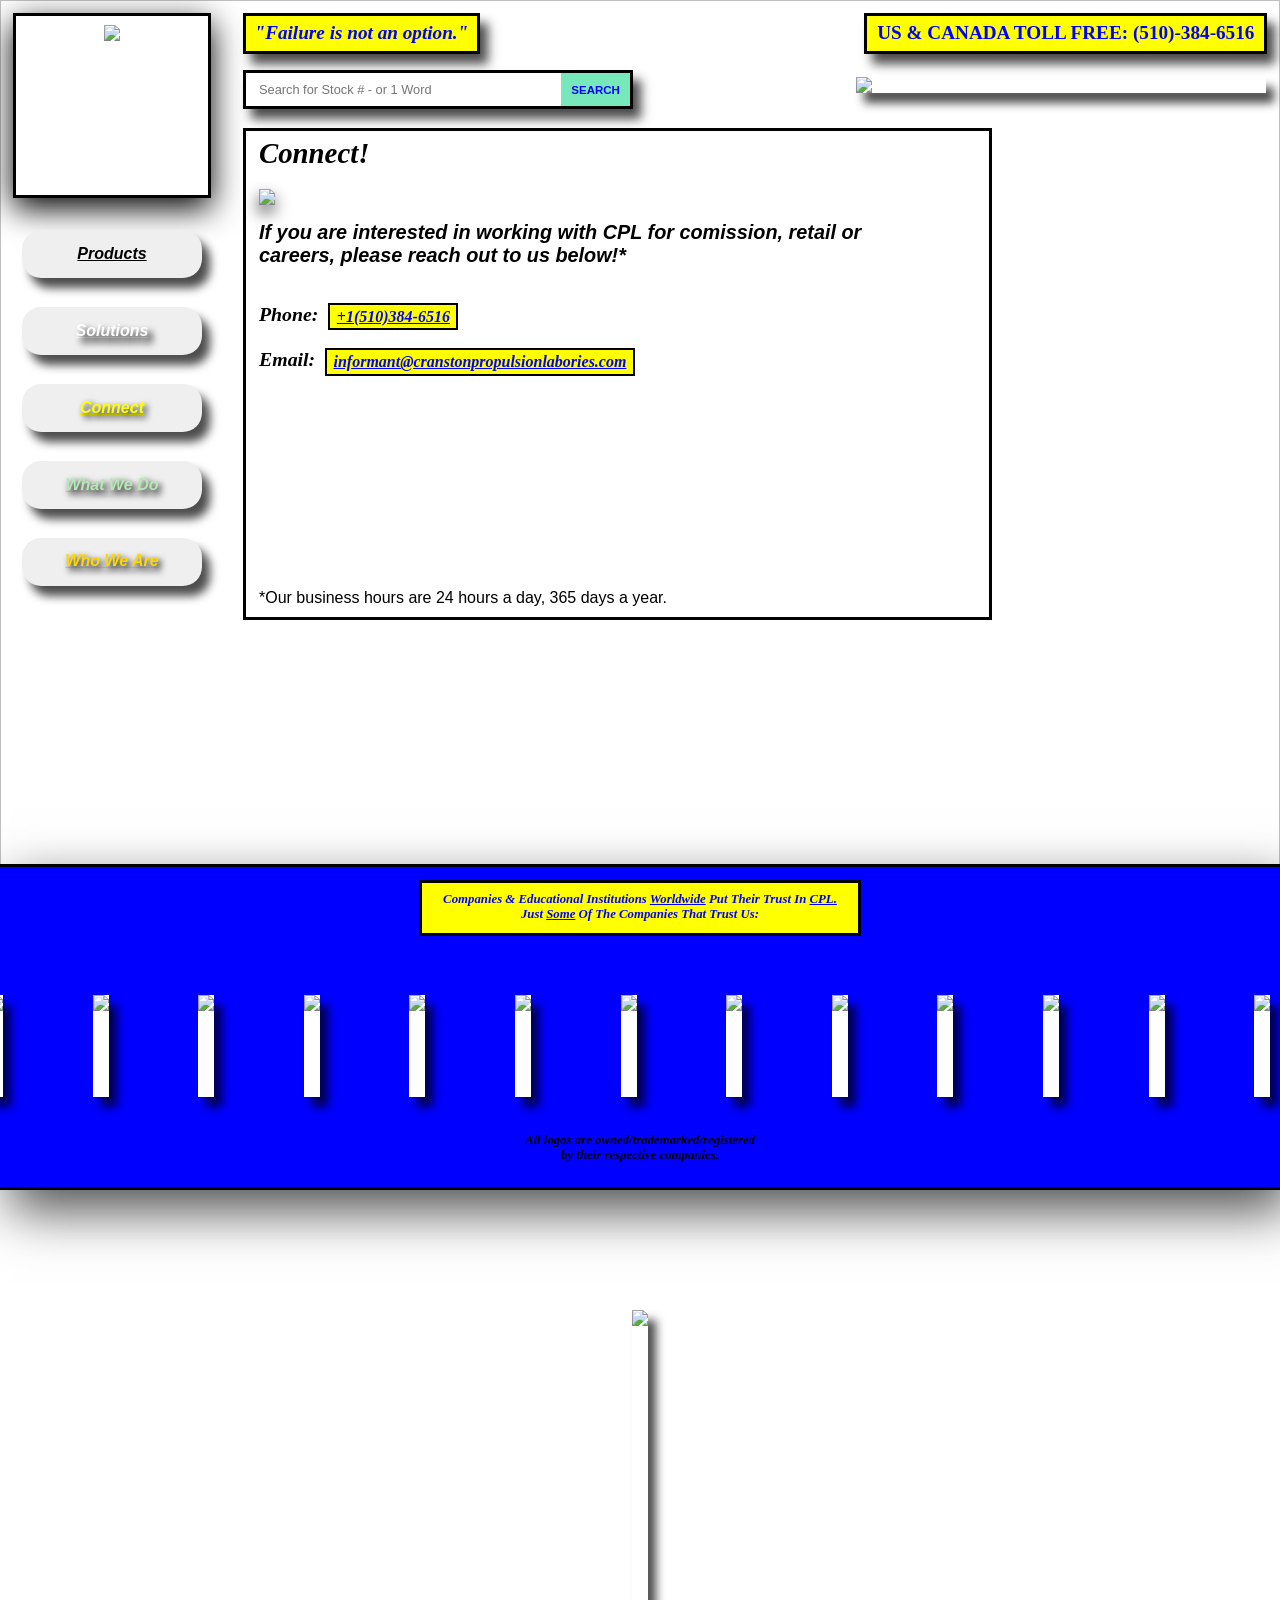
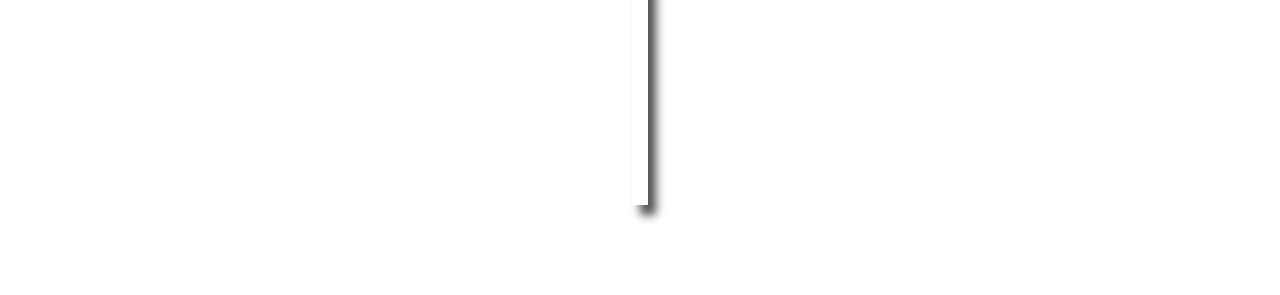
==== connect.html @ 6289cef1 "Add files via upload" ====
<!DOCTYPE html>
<html lang="en">
<head>
    <meta charset="UTF-8">
    <meta name="viewport" content="width=device-width, initial-scale=1.0">
    <title>CPL</title>
    <link rel="stylesheet" href="style.css">
</head>
    
<body style="height: 100vh;">    
      <!-- violation -->
      <div  class="background-violation">
    <img src="images/violation.jpg" class="violation-image">
</div>
    <!-- header -->
    <img src="images/american.gif" style="transform: rotate(180deg);" class="background">
 <div class="logo-container">
    <img src="images/CPL_logo.png" class="logo-image">
 </div>

    
 <div class="failure">
   "Failure is not an option."
 </div>

  <div class="toll-free">
  US & CANADA TOLL FREE: (510)-384-6516
  </div>

  <img src="images/cards_accepted.png" class="cards-accepted">

    <!-- search bar -->
  <form class="search-box">
    <input type="search" placeholder="Search for Stock # - or 1 Word">
    <button>SEARCH</button>
  </form>

 <!-- menu  -->

 <a href="products.html"><button class="products">Products</button></a>
 <a href="solutions.html"><button class="solutions">Solutions</button></a>
 <a href="connect.html"> <button class="connect">Connect</button></a>
 <a href="whatwedo.html"><button class="what-wedo">What We Do</button></a>
 <a href="whoweare.html"><button class="who-weare">Who We Are</button></a>

    <!-- frame with info -->

    <div class="project-scroll" style="width: 52vw; height: 37.5vw">
      <div class="project-scroll-header">
        Connect!
    </div>
    <img src="images/connect.png" class="connect-img">
    <div class="connect-txt">
      If you are interested in working with CPL for comission,
      retail or careers, please reach out to us below!*
    </div>
    <br>
    <br>
    <div class="phone">
      Phone: &nbsp
      <div class="connect-phone">
        <u>+1(510)384-6516</u>
      </div>
    </div>
    <br>
    <div class="phone">
      Email: &nbsp
      <div class="connect-phone">
        <u>informant@cranstonpropulsionlabories.com</u>
      </div>
    </div>
    <br>
    <br>
    <div class="phone" style="position: absolute; top: 35.75vw; font-size: 1.25vw; font-family: Arial, Helvetica, sans-serif;font-weight:normal; font-style: normal">    
      *Our business hours are 24 hours a day, 365 days a year.
    </div>
    <br>
  </div>
  

<div class="desktop-destroy">
    <div class="product-scroll-mobile" style="width: 95.5vw; height: 111.5vw">
      <div class="project-scroll-header">
        Connect!
    </div>
    <img src="images/connect.png" class="connect-img-mobile">
    <div class="connect-txt-mobile">
      If you are interested in working with CPL for comission,
      retail or careers, please reach out to us below!*
    </div>
    <br>
  
    <div class="phone-mobile">
      Phone: &nbsp
      <div class="connect-phone-mobile">
        <u>+1(510)384-6516</u>
      </div>
    </div>
    &nbsp
    <div class="phone-mobile">
      Email: &nbsp
      <div class="connect-phone-mobile">
        <u>informant@cranstonpropulsionlabories.com</u>
      </div>
    </div>
 
    <div class="phone-mobile" style="position: absolute; top: 105.75vw; font-size: 3vw; font-family: Arial, Helvetica, sans-serif;font-weight:normal; font-style: normal">    
      *Our business hours are 24 hours a day, 365 days a year.
    </div>
  </div>
</div>

    
    
         

<div class="companies-banner">
  <div class="companies-title">
    Companies & Educational Institutions <u>Worldwide</u> Put Their Trust In <u>CPL.</u><br>
    Just <u>Some</u> Of The Companies That Trust Us:
  </div>
  


  <div class="companies-image-slider">
    <div class="companies-image-wrapper">
      <!-- -->
      <img src="images/711.png">
      <img src="images/Shell.png">
      <img src="images/3M.gif">
      <img src="images/honey.gif">
      <img src="images/mit.png">
      <img src="images/nasa.webp">
      <img src="images/Cumberland.png">
      <img src="images/CSA.webp">
      <img src="images/Palantir.jpg">
      <img src="images/bp.svg">
      <img src="images/speedway.avif">
      <img src="images/iran.jpg">
      <img src="images/erewhon.png">
      <img src="images/cmu.jpg">
      <img src="images/boeing.gif">
      <img src="images/Jackin.png">
      <img src="images/senate.png">
      <img src="images/Fox.png">
      <img src="images/northrop.png">
      <img src="images/Tsmc.png">
      <img src="images/Chuck.webp">
      <img src="images/vatican.png">
      <img src="images/blackwater.jpg">
      <img src="images/Tyson.svg">
      <img src="images/nist.png">
<!-- new companies to replace-->
      <img src="images/chevron.jpg">
      <img src="images/USDA.webp">
      <img src="images/cern.png">
      <img src="images/hallib.png">
      <img src="images/olneyville.png">
      <img src="images/USAF.png">
      <img src="images/Universal.png">
      <img src="images/parliment.png">
      <img src="images/pfizer.jpg">
      <img src="images/snookers.png">
      <img src="images/ASML.png">
      <img src="images/BK.png">
      <img src="images/jamaica.png">
      <img src="images/grainger.webp">
      <img src="images/korea.png">
      <img src="images/lehman.jpg">
      <img src="images/spicevalley.png">
      <img src="images/sysco.webp">
      <img src="images/GD.png">
      <img src="images/Rice.jpg">
      <img src="images/TSC.jpg">
      <img src="images/Huawei.png">
      <img src="images/enron.png">
      <img src="images/wwe.webp">
      <img src="images/Harvard.png">
      <img src="images/trak.jpg">
      <img src="images/vasilios.avif">
      <img src="images/deutsche.png">
      <img src="images/ford.gif">
      <img src="images/airbus.avif">
      <img src="images/NASCAR.png">
      <img src="images/Anduril.png">
      <img src="images/Dunkin.png">
      <img src="images/ligo.png">
      <img src="images/seasons.png">
      <img src="images/boost.webp">
      <img src="images/mitsubishi.png">
      <img src="images/norad.svg">
      <img src="images/skunk.png">
      <img src="images/yugoslavia.png">
    </div>
    
  </div>
  <div class="companies-footer">
    All logos are owned/trademarked/registered <br>by their respective companies.
  </div>
</div>
</div> 




<div class="wind">
</div>


<div class="earth-wind">
  <img src="images/Melencolia.jpg">
</div>

    <script src="script.js"></script>
</body>
</html>
---- style.css ----
body {
margin: 0;
padding: 0;
width: 100%;
height: 3000px;
}

::-webkit-scrollbar {
width: 0px;
z-index:-35px;
opacity: 0%;

visibility: hidden;
}


::-webkit-scrollbar-thumb {
  width: 0px;
  z-index:-35px;
  opacity: 0%;
  visibility: hidden;
  }

.background {
  position: fixed;
width: 100vw;
height: 110vh;
transform-origin: rotateZ(180);
image: url(images/american.gif);
}

button {
  cursor:pointer;
}

.desktop-destroy{
  display:none;
  visibility: none;
}

/* header 




*/

.logo-container {
position: absolute;
top: 1vw;
left: 1vw;
height: 14vw;
width: 15vw;
background-color: white;
border-style: solid;
border: solid;
border-color: black;
border-width: 0.25vw;
justify-content: center;
display: flex;
box-shadow: 0 10px 30px rgba(0,0,0,10);
}

.logo-image {
height: 90%;
width: auto;
position: relative;
align-self: center;
}

.failure {
position: absolute;
top: 1vw;
left: 19vw;
height: auto;
width: 17vw;
padding: .5vw;
background-color: yellow;
border: solid;
border-color: black;
border-width: 0.25vw;
justify-content: center;
display: flex;
color: blue;
font-weight: bold;
font-style: italic;
font-size: 1.5vw;
box-shadow: 8px 10px 10px rgba(0,0,0,.7);

}
.toll-free {
position: absolute;
top: 1vw;
right: 1vw;
height: auto;
width: 30vw;
padding: .5vw;
background-color: yellow;
border-style: solid;
border: solid;
border-color: black;
border-width: 0.25vw;
justify-content: center;
display: flex;
color: blue;
font-weight: bold;
font-size: 1.5vw;
box-shadow: 8px 10px 10px rgba(0,0,0,.7);

}

.cards-accepted {
position: absolute;
top: 6vw;
right: 1.1vw;
height: auto;
width: 32vw;
background-color: none;
display: flex;
box-shadow: 8px 10px 10px rgba(0,0,0,.7);

}

/* search bar 




*/


.search-box {
position: absolute;
top: 5.5vw;
left: 19vw;
display: flex;
width: 30vw;
border-style: solid;
border: solid;
border-color: black;
border-width: 0.25vw;      
overflow: hidden;
font-size: 2vw;
box-shadow: 8px 10px 10px rgba(0,0,0,.7);

}

.search-box input {
flex: 1;
border: none;
padding-left: 1vw;
outline: none;
font-size: 1vw;
}

.search-box button {
font-size: .9vw;
border: none;
background:rgb(118, 232, 188);
color: blue;
font-weight: bold;
padding:  0.8vw;
cursor: pointer;
}


/* Menu 




*/

.products{
position: absolute;
top: 18vw;
left: 1.75vw;
display: flex;
width: 14vw;
height: 3.75vw;
background-image:  url("images/nuke.jpg");
background-size: 27vw 12vw;
background-position: center;
background-position-y: center;
justify-content: center;
padding: 1.15vw;
font-size: 1.25vw;
font-weight: bold;
font-style: italic;
text-decoration:underline;
border-radius: 1.5vw;
border-width:0;
box-shadow: 8px 10px 10px rgba(0,0,0,.7);
cursor: pointer;
}

.solutions{
position: absolute;
top: 24vw;
left: 1.75vw;
display: flex;
width: 14vw;
height: 3.75vw;
background-image:  url("images/tread.png");
background-size: 27vw 12vw;
background-position: center;
background-position-y: center;
justify-content: center;
padding: 1.15vw;
font-size: 1.25vw;
font-weight: bold;
font-style: italic;
text-decoration:underline; 
color: white;    
text-shadow: 5px 5px 7px black;       
border-radius: 1.5vw;
border-width:0;
box-shadow: 8px 10px 10px rgba(0,0,0,.7);
cursor: pointer;

}

.connect{
position: absolute;
top: 30vw;
left: 1.75vw;
display: flex;
width: 14vw;
height: 3.75vw;
background-image:  url("images/lightning.webp");
background-size: 27vw 12vw;
background-position: center;
background-position-y: center;
justify-content: center;
padding: 1.15vw;
font-size: 1.25vw;
font-weight: bold;
font-style: italic;
color: yellow;
text-shadow: 3px 3px 6px black;
text-decoration:underline;            
border-radius: 1.5vw;
border-width:0;
box-shadow: 8px 10px 10px rgba(0,0,0,.7);
cursor: pointer;

}

.what-wedo{
position: absolute;
top:36vw;
left: 1.75vw;
display: flex;
width: 14vw;
height: 3.75vw;
background-image:  url("images/Money.jpg");
background-size: 27vw 12vw;
background-position: center;
background-position-y: center;
justify-content: center;
padding: 1.15vw;
font-size: 1.25vw;
font-weight: bold;
font-style: italic;
text-decoration:underline;  
color:rgb(180, 232, 180); 
text-shadow: 3px 3px 6px black;              
border-radius: 1.5vw;
border-width:0;
box-shadow: 8px 10px 10px rgba(0,0,0,.7);
cursor: pointer;

}

.who-weare{
position: absolute;
top:42vw;
left: 1.75vw;
display: flex;
width: 14vw;
height: 3.75vw;
background-image:  url("images/holy.png");
background-size: 22vw 6vw;
background-position: center;
background-position-y: center;
justify-content: center;
padding: 1.15vw;
font-size: 1.25vw;
font-weight: bold;
font-style: italic;
text-decoration:underline; 
color: gold;
text-shadow: 3px 3px 6px black;     
border-radius: 1.5vw;
border-width:0;
box-shadow: 8px 10px 10px rgba(0,0,0,.7);
cursor: pointer;
}

      /*
PROJECT SCROLL
*/


.project-scroll {
position: absolute;
top:10vw;
left: 19vw;
display: inline-block;
padding-top: 0.5vw;
padding-left: 1vw;
padding-right: 5vw;
width: 40vw;
height: 72vh;
border: solid;
border-color: black;
border-width: 0.25vw;
background: white;
overflow: hidden;
overflow-y: auto;
}

.project-scroll-header{
font-size: 2.25vw;
font-weight: bold;
font-style: italic;
background: none;
height: 3vw;
padding-bottom: 1vw;
}


.project-scroll-spacer {
height: 1vw;
padding-bottom: 1vw;
}


.project-scroll-text{
padding-top: 1.75vw;
padding-right: 2vw;
height: 3vw;
padding-bottom: 1vw;
font-size: 0.85vw;
font-family: sans-serif;
transform: scaleY(1.25);
}

.project-image-slider {
position: relative;
height: 23vw;
width:100%;
box-shadow: 3px 5px 5px rgba(0,0,0,.7);
overflow: hidden;
background: rgb(145, 220, 145);

}

.project-image-wrapper{
display: flex;
width: 300%; /* e.g., 3 images, each taking 100% of container width */
height: 100%;
animation: carousel-animation 9s infinite;
}

.project-image-wrapper img {
height: 100%;
width: 100%;
object-fit: cover;
    }


@keyframes carousel-animation {
0% { transform: translateX(0);}
0%  { opacity: 0; }
5%  { opacity: 1; } 
33% {  transform: translateX(0); } /* Show the first image */
40% {  transform: translateX(-33.33%); }
60% { transform: translateX(-33.33%); }
70% { transform: translateX(-66.66%); }
93% { opacity:1; }
98% { opacity: 0; } 
99% { transform: translateX(-66.66%); }
100% { transform: translateX(0); } /* Jump back to the first one for seamless loop */
100% { opacity: 0; } 
}




      /*
PRODUCT SCROLL
*/

.product-scroll {
position: absolute;
top:10vw;
left: 65vw;
display: inline-block;
padding-top: 0.5vw;
padding-left: 1vw;
padding-right: 2vw;
width: 22vw;
height: 72vh;
border: solid;
border-color: black;
border-width: 0.25vw;
background: white;
overflow: hidden;
overflow-y: auto;
}

.product-container{
position: relative;
height: 29.5vw;
width:88%;
box-shadow: 3px 7px 10px rgba(0,0,0,.7);
border-radius: 1vw;
padding: 1.6vw;
}


.product-scroll-header{
font-size: 2.25vw;
font-weight: bold;
font-style: italic;
background: none;
height: 3vw;
padding-bottom: 1vw;
}


.product-scroll-spacer {
height: 3vw;
padding-bottom: 1vw;
}

.product-scroll-text{
padding-top: 1.75vw;
padding-right: 2vw;
height: 3vw;
padding-bottom: 1vw;
font-size: 0.85vw;
font-family: sans-serif;
transform: scaleY(1.25);
}

.product-scroll-text-header{
font-weight: bold;
font-style: oblique;
font-size: 1.15vw;
padding-bottom: .55vw;
}

.product-image-slider {
position: relative;
height: 17vw;
width: 15vw;
padding-left: ;
box-shadow: 3px 5px 5px rgba(0,0,0,.7);
overflow: hidden;
background: rgb(145, 220, 145);
}

.product-price{
position: relative;
font-size: 1.5vw;
font-weight: bold;
font-style: none;
background: none;
height: 1vw;
padding-bottom: 1.25vw;
padding-top: .55vw;
color: red;
transform: scaleY(1.1);
}

.product-code {
color: green;
}

.product-buy{
position: relative;
top: -1.9vw;
left: 68%;
padding: .55vw;
width: 8vw;
border-radius: 0.5vw;
border-width: 0.25vw;
border-color: rgb(53, 23, 201);
font-size: 1vw;
font-weight: bold;
font-style: italic;
color: black;
background: linear-gradient(rgb(240, 84, 0),yellow);
}

.product-finance {
  position: absolute;
  color: grey;
  font-size:0.75vw;
}

.product-image-wrapper{
display: flex;
width: 300%; /* e.g., 3 images, each taking 100% of container width */
height: 17vw;
animation: carousel-animation-product 9s infinite;
}

.product-image-wrapper img {
height: 110%;
width: 100%;
object-fit: fill;
}






@keyframes carousel-animation-product {
0% { transform: translateX(0);}
0%  { opacity: 0; }
10%  { opacity: 1; } 
38% {  transform: translateX(0); } /* Show the first image */
45% {  transform: translateX(-33.33%); }
65% { transform: translateX(-33.33%); }
75% { transform: translateX(-66.66%); }
98% { opacity:1; }
99% { opacity: 0; } 
99% { transform: translateX(-66.66%); }
100% { transform: translateX(0); } /* Jump back to the first one for seamless loop */
100% { opacity: 0; } 
}

/*  /////////////////// product page product ///////////////*/


.product-scroll-text-page{
display: inline;
width:80vw;
font-size: 2vw;
background-color: ;
font-family: Arial, Helvetica, sans-serif;
}



.background-violation {
position: absolute;
top: 100vw;
}

.violation-image{
position: relative;        
width: 0px;
height: 0px;
z-index: 100;
}



.companies-banner{
  position: absolute;
  justify-content: center;
  left: 0vw;
  text-align: center;
  display: flex ;
  padding: 1vw;
  top: 96vh;
  width: 98vw;
  height: 23vw;
  background-color: blue;
  overflow: hidden;
  border-top: solid;
  border-bottom: solid;
  border-color: black;
  border-width: 0.25vw;
  z-index: 10;
  box-shadow: 10px 20px 50px rgba(0,0,0,.7);

}

.companies-title{
  position: relative;
  width: 32vw;
  height: 2.4vw;
  padding: 0.75vw;
  padding-left: 1vw;
  padding-right: 1vw;
  background-color: yellow;
  border: solid;
  border-color: black;
  border-width: 0.25vw;
  justify-content: center;
  color: blue;
  font-weight: bold;
  font-style: italic;
  font-size: 1vw;
}

.companies-image-slider {
  position: absolute;
  display: flex;
  justify-content: center;
  top: 10vw;
height: 10vw;
width: 100%;
overflow: hidden;
background:blue;
}

.companies-image-wrapper{
  display: flex;
  width: 380vw; /* e.g., 3 images, each taking 100% of container width */
  height: 12vw;
  animation: carousel-animation-company 200s linear infinite;
  }
  
  .companies-image-wrapper img {
  height: 8vw;
  width: auto;
  margin-left: 7vw;
  object-fit: cover;
  box-shadow: 8px 10px 10px rgba(0,0,0,.7);
  background: white;

  }


@keyframes carousel-animation-company {
  0% { transform: translateX(40%);}/* Show the first image */
  0% { opacity: 0;}/* Show the first image */
  1% { opacity: 1;}/* Show the first image */
  99% { opacity:1; }
  100% { transform: translateX(-300%); }
  100% { opacity:0; }
  }

.companies-footer {
  position: absolute;
  top: 20vw;
  width: 32vw;
  height: 2.4vw;
  padding: 0.75vw;
  padding-left: 1vw;
  padding-right: 1vw;
  justify-content: center;
  color: black;
  font-weight: bold;
  font-style: italic;
  font-size: 1vw;
  
}

.earth-wind {
position: absolute;
justify-content: center;
align-content: center;
display: flex;
width: 100vw;
height: 65vh;
top: 110vh;
padding-top: 25vw;
overflow: hidden;
background: url(images/dirt.jpg);
object-fit: cover;
margin-bottom: -5vw;
}

.earth-wind img {
width: auto;
height: 55vh;
overflow: hidden;
box-shadow: 8px 10px 10px rgba(0,0,0,.7);
}

/* who we are pgae */

.frame {
position: absolute;
left: 18.5vw;
top: 10.25vw;
width: 62vw;
height: 75vh;
z-index: 2;
filter: drop-shadow(0 8px 8px rgba(0,0,0,0.7));
}


/* connect */


.connect-img {
  width: 25vw;
  filter: drop-shadow(0 8px 8px rgba(0,0,0,0.7));

}

.connect-txt {
  position: relative;
  top: 1vw;
  font-size: 1.55vw;
  font-weight: bold;
  font-family: Arial, Helvetica, sans-serif;
  font-style: italic;

}

.phone {
  display: flex;
  position: relative;
  top: 1vw;
  font-size: 1.55vw;
  font-weight: bold;
  font-style: italic;

}
.connect-phone{
background-color: yellow;
padding: .2vw;
padding-left: .5vw;
padding-right: .5vw;
font-size: 1.25vw;
border: solid;
border-width: .2vw;
border-color: black;
color: blue;

}

.what-we-do{
position: relative;
width: 96%;
display: block;
padding-left: 2%;
padding-right: 2%;
}

.wwd-block{
display: flex;
position: relative;
width: 100%;
height: 16vw;
background: none;
padding-bottom: 2vw;

}

.wwd-image-container {
position: relative;
width: 50%;
background: none;
}

.wwd-image {
  position: relative;
  height: 100%;
  background: none;
  border-width: 0.15vw;
  border: solid;
  box-shadow: 8px 10px 10px rgba(0,0,0,.7);

  }

.wwd-txt{
position: relative;
width: 40%;
height: 100%;
background: none;
font-size: 1.25vw;
font-family: Arial, Helvetica, sans-serif;
}

.wwd-header {
  border-top: solid;
  border-width: .2vw;
  font-style:normal; 
  font-size: 1.5vw; 
  font-family: Arial, Helvetica, sans-serif; 
  font-weight: bold;
  padding-top: 1vw; 
  padding-bottom: 1.25vw;
}

  /*
















SCREEN SMALL SCREEN SMALLSCREEN SMALLSCREEN SMALLSCREEN SMALL




*/

@media screen and (max-width: 600px) {

  .what-we-do{
    position: relative;
    width: 96%;
    display: block;
    padding-left: 2%;
    padding-right: 2%;
    }
    
    .wwd-block{
    display: inline;
    position: relative;
    width: 100%;
    height: 30vw;
    background: none;
    padding-bottom: 2vw;
    }
    
    .wwd-image-container {
    position: relative;
    width: 50%;
    height: 28vh;
    background: none;
    padding-bottom:6vw;
    }
    
    .wwd-image {
      position: relative;
      height: 100%;
      background: none;
      border-width: 0.5vw;
      border: solid;
      box-shadow: 8px 10px 10px rgba(0,0,0,.7);
      }
    
    .wwd-txt{
    position: relative;
    width: 90%;
    height: 100%;
    background: none;
    font-size: 4vw;
    padding-bottom:6vw;
    font-family: Arial, Helvetica, sans-serif;
    }
    
    .wwd-header {
      border-top: solid;
      border-width: .4vw;
      font-style:normal; 
      font-size: 5vw; 
      font-family: Arial, Helvetica, sans-serif; 
      font-weight: bold;
      padding-top: 2vw; 
      padding-bottom: 3vw;
    }

.connect-img-mobile {
width: 70vw;
position: absolute;
top: 12vw;
left: 2vw;
box-shadow: 8px 10px 10px rgba(0,0,0,.7);

}

.connect-txt-mobile {
position: absolute;
width: 80vw;
top: 61vw;
font-size: 4vw;
left: 2vw;
font-weight: bold;
font-family: Arial, Helvetica, sans-serif;
font-style: italic;
}

.phone-mobile {
position: absolute;
top: 74vw;
left: 2vw;
width: 86vw;
font-size: 4vw;
display: flex;
position: relative;
font-weight: bold;
font-style: italic;

}

.connect-phone-mobile {
background-color: yellow;
padding: 1vw;
padding-left: 1vw;
padding-right: 1vw;
font-size: 3.5vw;
border: solid;
border-width: .5vw;
border-color: black;
color: blue;

}

.desktop-destroy{
display: flex;
visibility: show;

  }
.violation-image{
position: relative;        
width: 0px;
height: 0px;
z-index: 100;
}

.logo-image {
width: 21vw;
height: 16vw;
}

.logo-container {
top: 2vw;
left: 2vw;
height: 16vw;
width: 21vw;
border-width: 0.5vw;
    }
    
.failure {
top: 10vw;
left: 26vw;
height: auto;
width:38vw;
padding: .5vw;
border-width: 0.5vw;
font-size: 3.25vw;        
}

.toll-free {
    position: absolute;
    top: 2vw;
    left: 26vw;
    height: auto;
width: 66vw;
padding: .5vw;
    background-color: yellow;
    border-style: solid;
    border: solid;
    border-color: black;
    border-width: 0.5vw;
    justify-content: center;
    display: flex;
    color: blue;
    font-weight: bold;
    font-size: 3.25vw;        
    box-shadow: 8px 6px 10px rgba(0,0,0,.7);

}

.cards-accepted {
    top: 22.5vw;
    right: 2.75vw;
    height: 22px;
    width: 32vw;
    box-shadow: 8px 6px 10px rgba(0,0,0,.7);
}

.search-box {
    position: absolute;
    top:22vw;
    left: 2vw;
    display: flex;
    width: 58vw;
    height: 6vw;
    border-style: solid;
    border: solid;
    border-color: black;
    border-width: 0.5vw;      
    overflow: hidden;
    font-size: 2vw;
    box-shadow: 8px 6px 10px rgba(0,0,0,.7);
  }
  
  .search-box input {
    flex: 1;
    border: none;
    padding: 2vw;
    outline: none;
    font-size: 2.6vw;
  }
  
  .search-box button {
    font-size: 2vw;
    border: none;
    background:rgb(118, 232, 188);
    color: blue;
    font-weight: bold;
    padding:  1vw;
    cursor: pointer;
  }

  /* Menu 




*/

.products{

top: 33vw;
left: 2vw;
width: 17vw;
height: 8vw;
padding-top: 2.5vw;
font-size: 2.5vw;
border-radius: 2vw;
transform: scaleY(1.25);
box-shadow: 8px 10px 10px rgba(0,0,0,.7);
}

.solutions{
top: 33vw;
left: 21vw;
width: 17vw;
height: 8vw;
padding-top: 2.5vw;
font-size: 2.5vw;
border-radius: 2vw;
transform: scaleY(1.25);
box-shadow: 8px 10px 10px rgba(0,0,0,.7);

}

.connect{
top: 33vw;
left: 40vw;
width: 17vw;
height: 8vw;
padding-top: 2.5vw;
font-size: 2.5vw;
border-radius: 2vw;
transform: scaleY(1.25);
box-shadow: 8px 10px 10px rgba(0,0,0,.7);
}

.what-wedo{
top: 33vw;
left: 59vw;
width: 17vw;
height: 8vw;
padding-top: 2.5vw;
font-size: 2.5vw;
border-radius: 2vw;
transform: scaleY(1.25);
box-shadow: 8px 10px 10px rgba(0,0,0,.7);
}

.who-weare{
top: 33vw;
left: 78vw;
width: 18vw;
height: 8vw;
padding-top: 2.5vw;
font-size: 2.5vw;
font-stretch: 120%;
transform: scaleY(1.25);
box-shadow: 8px 10px 10px rgba(0,0,0,.7);
}

.project-scroll {
  display: none;
  }


/* product scroll */

.product-scroll-header-mobile {
  font-size: 7vw;
  margin: 1vw;
  margin-bottom: 9vw;
}

.product-scroll {
  display: none;
  }

.product-scroll-mobile {
  position: absolute;
  top:48vw;
  left: 2vw;
  display: inline-block;
  width: 95vw;
  height: 132vw;
  border: solid;
  border-color: black;
  border-width: 0.5vw;
  background: rgb(220, 235, 220);
  overflow: visible;
  overflow-y: auto;
  scrollbar-width: 0px;
  
  }

.product-scroll-header{
  position: absolute;
  top: 50vw;
  left: 5vw;
  z-index: 10;
  font-size: 7vw;
  font-weight: bold;
  font-style: italic;
  text-decoration: underline;
  background: none;
  height: 8vw;
  padding-bottom: 1vw;
}

.project-scroll-header{
  position: absolute;
  top: 1vw;
  left: 2vw;
  z-index: 10;
  font-size: 7vw;
  font-weight: bold;
  font-style: italic;
  text-decoration: underline;
  background: none;
  height: 8vw;
  padding-bottom: 1vw;
}

.product-wrapper-mobile{
  position: relative;
  display: flex;
  height: 110.5vw;
  width:350%;
  border-radius: 1.25vw;
  margin-top: 10vw;
  }

    
.product-container{
  position: relative;
  height: 105.5vw;
  width: 70vw;
  box-shadow: 4px 5px 5px rgba(0,0,0,.7);
  border-radius: 3vw;
  padding: 3vw;
  background: white;
  margin: 3vw;
  
  }
  
  .product-scroll-spacer {
  height: 8vw;
  padding-bottom:5vw;
  }
  
  .product-scroll-text{
  padding-top: 3.75vw;
  padding-right: 2vw;
  height: 3vw;
  padding-bottom: 1vw;
  font-size: 3vw;
  font-family: sans-serif;
  transform: scaleY(1.25);
  }
  
  .product-scroll-text-header{
  font-weight: bold;
  font-style: oblique;
  font-size: 5.15vw;
  padding-bottom: .55vw;
  }
  
  
  .product-price{
  position: relative;
  font-size: 7.5vw;
  font-weight: bold;
  font-style: none;
  background: none;
  height: 1vw;
  padding-bottom: 1.25vw;
  padding-top: 1.7vw;
  color: red;
  transform: scaleY(1.1);
  }
  
  .product-code {
  color: green;
  display: flex;
  }
  
  .product-buy{
  position: relative;
  top: -1.6vw;
  left: 60%;
  padding: 1.5vw;
  width: 29vw;
  border-radius: 2vw;
  border-width: .8vw;
  border-color: rgb(53, 23, 201);
  font-size: 4vw;
  font-weight: bold;
  font-style: italic;
  color: black;
  background: linear-gradient(rgb(240, 84, 0),yellow);
  }
  
  .product-finance {
  position: relative;
  color: grey;
  font-size:3vw;
  }

  .product-image-slider {
  position: relative;
  height: 60vw;
  width: 50vw;
  padding-left: ;
  box-shadow: 3px 5px 5px rgba(0,0,0,.7);
  overflow: hidden;
  background: rgb(145, 220, 145);
  }
  
  .product-image-wrapper{
  display: flex;
  width: 300%; /* e.g., 3 images, each taking 100% of container width */
  height: 60vw;
  animation: carousel-animation-product 9s infinite;
  }
  
  .product-image-wrapper img {
  height: 100%;
  width: 100%;
  object-fit: fill;
  }
  
  
  
  
  
  
  @keyframes carousel-animation-product {
  0% { transform: translateX(0);}
  0%  { opacity: 0; }
  10%  { opacity: 1; } 
  38% {  transform: translateX(0); } /* Show the first image */
  45% {  transform: translateX(-33.33%); }
  65% { transform: translateX(-33.33%); }
  75% { transform: translateX(-66.66%); }
  98% { opacity:1; }
  99% { opacity: 0; } 
  99% { transform: translateX(-66.66%); }
  100% { transform: translateX(0); } /* Jump back to the first one for seamless loop */
  100% { opacity: 0; } 
  }


/* company banner */



.companies-banner{
  position: absolute;
  justify-content: center;
  left: 0vw;
  text-align: center;
  display: flex ;
  padding: 2vw;
  top: 190vw;
  width: 96vw;
  height: 50vw;
  background-color: blue;
  overflow: hidden;
  border-top: solid;
  border-bottom: solid;
  border-color: black;
  border-width: 0.5vw;
  z-index: 10;
  box-shadow: 10px 20px 50px rgba(0,0,0,.7);

}

.companies-title{
  position: relative;
  width: 78vw;
  height: 6.5vw;
  padding: 2vw;
  padding-left: 2vw;
  padding-right: 2vw;
  background-color: yellow;
  border: solid;
  border-color: black;
  border-width: 0.5vw;
  justify-content: center;
  color: blue;
  font-weight: bold;
  font-style: italic;
  font-size: 2.5vw;
}

.companies-image-slider {
  position: absolute;
  display: flex;
  justify-content: center;
  top: 20vw;
height: 20vw;
width: 100%;
overflow: hidden;
background:blue;
}

.companies-image-wrapper{
  display: flex;
  width: 380vw; /* e.g., 3 images, each taking 100% of container width */
  height: 20vw;
  animation: carousel-animation-company 200s linear infinite;
  }
  
  .companies-image-wrapper img {
  height: 15vw;
  width: auto;
  margin-left: 16vw;
  object-fit: cover;
  box-shadow: 8px 10px 10px rgba(0,0,0,.7);
  background: white;

  }


@keyframes carousel-animation-company {
  0% { transform: translateX(40%);}/* Show the first image */
  0% { opacity: 0;}/* Show the first image */
  1% { opacity: 1;}/* Show the first image */
  99% { opacity:1; }
  100% { transform: translateX(-300%); }
  100% { opacity:0; }
  }

.companies-footer {
  position: absolute;
  top:42vw;
  width: 52vw;
  height: 2.4vw;
  padding: 0.75vw;
  padding-left: 1vw;
  padding-right: 1vw;
  justify-content: center;
  color: black;
  font-weight: bold;
  font-style: italic;
  font-size: 2.5vw;
  
}

.earth-wind {
position: absolute;
justify-content: center;
align-content: center;
display: flex;
width: 100vw;
height: 55vh;
top: 240vw;
padding-top: 30vw;
overflow: hidden;
background: url(images/dirt.jpg);
object-fit: cover;
margin-bottom: -5vw;
}

.earth-wind img {
width: auto;
height: 45vh;
overflow: hidden;
box-shadow: 8px 10px 10px rgba(0,0,0,.7);
}

.frame {
  position: absolute;
  left: 0vw;
  top:45.25vw;
  width: 100vw;
  height: 125vw;
  z-index: 2;
  filter: drop-shadow(0 8px 8px rgba(0,0,0,0.7));
  }
  

}




@media (min-aspect-ratio: 3/1) {

.background-violation {
position: fixed;
visibility: show;
display: flex;
align-items: center;
justify-content: center;
top: 0;
left:0;
width: 100vw;
height: 100vh;
z-index: 100;
background-color: #ffed00;
}

.violation-image{
position: relative;        
width: 120vh;
height: auto;
z-index: 100;
}

}

@media (max-aspect-ratio: 1/3) {

  .background-violation {
  position: fixed;
  visibility: show;
  display: flex;
  align-items: center;
  justify-content: center;
  top: 0;
  left:0;
  width: 100vw;
  height: 100vh;
  z-index: 100;
  background-color: #ffed00;
  }
  
  .violation-image{
  position: relative;        
  width: 80vw;
  height: auto;
  z-index: 100;
  }
  
  }
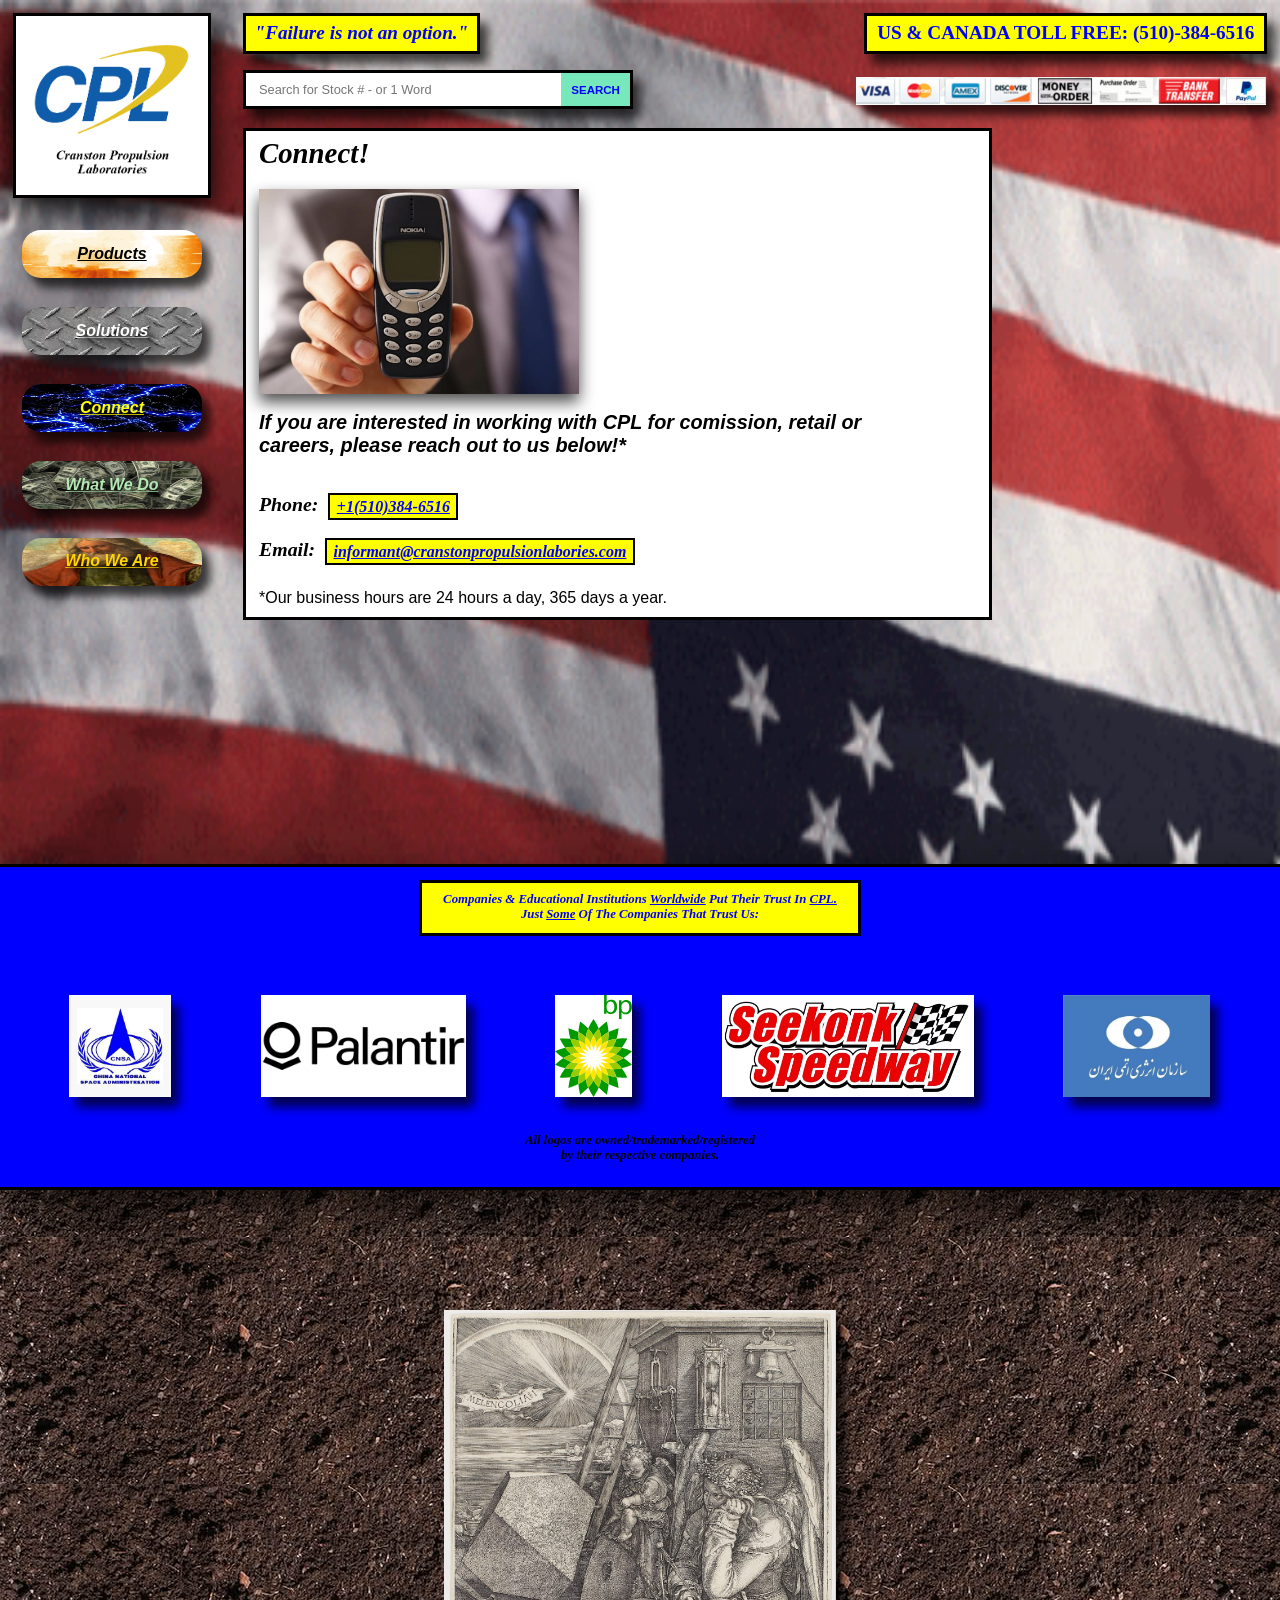
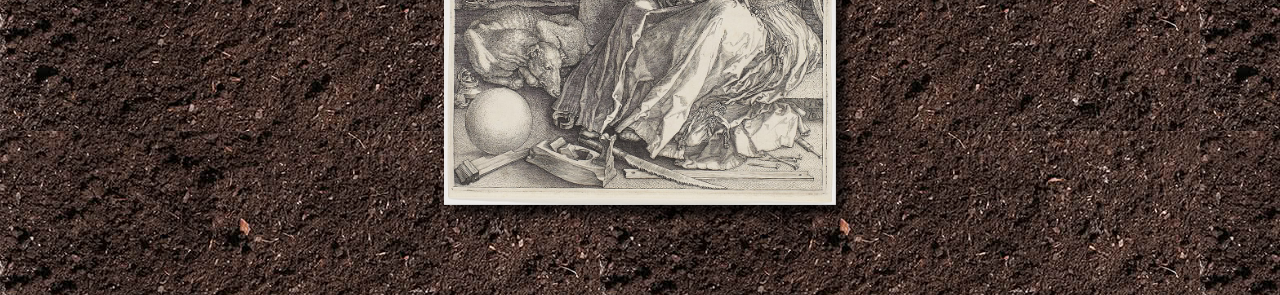
==== commit cd6711e4: "Add files via upload" ====
--- a/connect.html
+++ b/connect.html
@@ -14,9 +14,9 @@
 </div>
     <!-- header -->
     <img src="images/american.gif" style="transform: rotate(180deg);" class="background">
- <div class="logo-container">
+    <a href="index.html"><div class="logo-container">
     <img src="images/CPL_logo.png" class="logo-image">
- </div>
+ </div></a>
 
     
  <div class="failure">
@@ -81,7 +81,8 @@
 <div class="desktop-destroy">
     <div class="product-scroll-mobile" style="width: 95.5vw; height: 111.5vw">
       <div class="project-scroll-header">
-        Connect!
+        Connect
+    
     </div>
     <img src="images/connect.png" class="connect-img-mobile">
     <div class="connect-txt-mobile">
--- a/style.css
+++ b/style.css
@@ -1,1178 +1,451 @@
 body {
-margin: 0;
-padding: 0;
-width: 100%;
-height: 3000px;
-}
-
-::-webkit-scrollbar {
-width: 0px;
-z-index:-35px;
-opacity: 0%;
-
-visibility: hidden;
-}
-
-
-::-webkit-scrollbar-thumb {
+  margin: 0;
+  padding: 0;
+  width: 100%;
+  height: 3000px;
+  }
+  
+  ::-webkit-scrollbar {
   width: 0px;
   z-index:-35px;
   opacity: 0%;
+  
   visibility: hidden;
   }
 
-.background {
-  position: fixed;
-width: 100vw;
-height: 110vh;
-transform-origin: rotateZ(180);
-image: url(images/american.gif);
-}
-
-button {
-  cursor:pointer;
-}
-
-.desktop-destroy{
-  display:none;
-  visibility: none;
-}
-
-/* header 
-
-
-
-
-*/
-
-.logo-container {
-position: absolute;
-top: 1vw;
-left: 1vw;
-height: 14vw;
-width: 15vw;
-background-color: white;
-border-style: solid;
-border: solid;
-border-color: black;
-border-width: 0.25vw;
-justify-content: center;
-display: flex;
-box-shadow: 0 10px 30px rgba(0,0,0,10);
-}
-
-.logo-image {
-height: 90%;
-width: auto;
-position: relative;
-align-self: center;
-}
-
-.failure {
-position: absolute;
-top: 1vw;
-left: 19vw;
-height: auto;
-width: 17vw;
-padding: .5vw;
-background-color: yellow;
-border: solid;
-border-color: black;
-border-width: 0.25vw;
-justify-content: center;
-display: flex;
-color: blue;
-font-weight: bold;
-font-style: italic;
-font-size: 1.5vw;
-box-shadow: 8px 10px 10px rgba(0,0,0,.7);
-
-}
-.toll-free {
-position: absolute;
-top: 1vw;
-right: 1vw;
-height: auto;
-width: 30vw;
-padding: .5vw;
-background-color: yellow;
-border-style: solid;
-border: solid;
-border-color: black;
-border-width: 0.25vw;
-justify-content: center;
-display: flex;
-color: blue;
-font-weight: bold;
-font-size: 1.5vw;
-box-shadow: 8px 10px 10px rgba(0,0,0,.7);
-
-}
-
-.cards-accepted {
-position: absolute;
-top: 6vw;
-right: 1.1vw;
-height: auto;
-width: 32vw;
-background-color: none;
-display: flex;
-box-shadow: 8px 10px 10px rgba(0,0,0,.7);
-
-}
-
-/* search bar 
-
-
-
-
-*/
-
-
-.search-box {
-position: absolute;
-top: 5.5vw;
-left: 19vw;
-display: flex;
-width: 30vw;
-border-style: solid;
-border: solid;
-border-color: black;
-border-width: 0.25vw;      
-overflow: hidden;
-font-size: 2vw;
-box-shadow: 8px 10px 10px rgba(0,0,0,.7);
-
-}
-
-.search-box input {
-flex: 1;
-border: none;
-padding-left: 1vw;
-outline: none;
-font-size: 1vw;
-}
-
-.search-box button {
-font-size: .9vw;
-border: none;
-background:rgb(118, 232, 188);
-color: blue;
-font-weight: bold;
-padding:  0.8vw;
-cursor: pointer;
-}
-
-
-/* Menu 
-
-
-
-
-*/
-
-.products{
-position: absolute;
-top: 18vw;
-left: 1.75vw;
-display: flex;
-width: 14vw;
-height: 3.75vw;
-background-image:  url("images/nuke.jpg");
-background-size: 27vw 12vw;
-background-position: center;
-background-position-y: center;
-justify-content: center;
-padding: 1.15vw;
-font-size: 1.25vw;
-font-weight: bold;
-font-style: italic;
-text-decoration:underline;
-border-radius: 1.5vw;
-border-width:0;
-box-shadow: 8px 10px 10px rgba(0,0,0,.7);
-cursor: pointer;
-}
-
-.solutions{
-position: absolute;
-top: 24vw;
-left: 1.75vw;
-display: flex;
-width: 14vw;
-height: 3.75vw;
-background-image:  url("images/tread.png");
-background-size: 27vw 12vw;
-background-position: center;
-background-position-y: center;
-justify-content: center;
-padding: 1.15vw;
-font-size: 1.25vw;
-font-weight: bold;
-font-style: italic;
-text-decoration:underline; 
-color: white;    
-text-shadow: 5px 5px 7px black;       
-border-radius: 1.5vw;
-border-width:0;
-box-shadow: 8px 10px 10px rgba(0,0,0,.7);
-cursor: pointer;
-
-}
-
-.connect{
-position: absolute;
-top: 30vw;
-left: 1.75vw;
-display: flex;
-width: 14vw;
-height: 3.75vw;
-background-image:  url("images/lightning.webp");
-background-size: 27vw 12vw;
-background-position: center;
-background-position-y: center;
-justify-content: center;
-padding: 1.15vw;
-font-size: 1.25vw;
-font-weight: bold;
-font-style: italic;
-color: yellow;
-text-shadow: 3px 3px 6px black;
-text-decoration:underline;            
-border-radius: 1.5vw;
-border-width:0;
-box-shadow: 8px 10px 10px rgba(0,0,0,.7);
-cursor: pointer;
-
-}
-
-.what-wedo{
-position: absolute;
-top:36vw;
-left: 1.75vw;
-display: flex;
-width: 14vw;
-height: 3.75vw;
-background-image:  url("images/Money.jpg");
-background-size: 27vw 12vw;
-background-position: center;
-background-position-y: center;
-justify-content: center;
-padding: 1.15vw;
-font-size: 1.25vw;
-font-weight: bold;
-font-style: italic;
-text-decoration:underline;  
-color:rgb(180, 232, 180); 
-text-shadow: 3px 3px 6px black;              
-border-radius: 1.5vw;
-border-width:0;
-box-shadow: 8px 10px 10px rgba(0,0,0,.7);
-cursor: pointer;
-
-}
-
-.who-weare{
-position: absolute;
-top:42vw;
-left: 1.75vw;
-display: flex;
-width: 14vw;
-height: 3.75vw;
-background-image:  url("images/holy.png");
-background-size: 22vw 6vw;
-background-position: center;
-background-position-y: center;
-justify-content: center;
-padding: 1.15vw;
-font-size: 1.25vw;
-font-weight: bold;
-font-style: italic;
-text-decoration:underline; 
-color: gold;
-text-shadow: 3px 3px 6px black;     
-border-radius: 1.5vw;
-border-width:0;
-box-shadow: 8px 10px 10px rgba(0,0,0,.7);
-cursor: pointer;
-}
-
-      /*
-PROJECT SCROLL
-*/
-
-
-.project-scroll {
-position: absolute;
-top:10vw;
-left: 19vw;
-display: inline-block;
-padding-top: 0.5vw;
-padding-left: 1vw;
-padding-right: 5vw;
-width: 40vw;
-height: 72vh;
-border: solid;
-border-color: black;
-border-width: 0.25vw;
-background: white;
-overflow: hidden;
-overflow-y: auto;
-}
-
-.project-scroll-header{
-font-size: 2.25vw;
-font-weight: bold;
-font-style: italic;
-background: none;
-height: 3vw;
-padding-bottom: 1vw;
-}
-
-
-.project-scroll-spacer {
-height: 1vw;
-padding-bottom: 1vw;
-}
-
-
-.project-scroll-text{
-padding-top: 1.75vw;
-padding-right: 2vw;
-height: 3vw;
-padding-bottom: 1vw;
-font-size: 0.85vw;
-font-family: sans-serif;
-transform: scaleY(1.25);
-}
-
-.project-image-slider {
-position: relative;
-height: 23vw;
-width:100%;
-box-shadow: 3px 5px 5px rgba(0,0,0,.7);
-overflow: hidden;
-background: rgb(145, 220, 145);
-
-}
-
-.project-image-wrapper{
-display: flex;
-width: 300%; /* e.g., 3 images, each taking 100% of container width */
-height: 100%;
-animation: carousel-animation 9s infinite;
-}
-
-.project-image-wrapper img {
-height: 100%;
-width: 100%;
-object-fit: cover;
-    }
-
-
-@keyframes carousel-animation {
-0% { transform: translateX(0);}
-0%  { opacity: 0; }
-5%  { opacity: 1; } 
-33% {  transform: translateX(0); } /* Show the first image */
-40% {  transform: translateX(-33.33%); }
-60% { transform: translateX(-33.33%); }
-70% { transform: translateX(-66.66%); }
-93% { opacity:1; }
-98% { opacity: 0; } 
-99% { transform: translateX(-66.66%); }
-100% { transform: translateX(0); } /* Jump back to the first one for seamless loop */
-100% { opacity: 0; } 
-}
-
-
-
-
-      /*
-PRODUCT SCROLL
-*/
-
-.product-scroll {
-position: absolute;
-top:10vw;
-left: 65vw;
-display: inline-block;
-padding-top: 0.5vw;
-padding-left: 1vw;
-padding-right: 2vw;
-width: 22vw;
-height: 72vh;
-border: solid;
-border-color: black;
-border-width: 0.25vw;
-background: white;
-overflow: hidden;
-overflow-y: auto;
-}
-
-.product-container{
-position: relative;
-height: 29.5vw;
-width:88%;
-box-shadow: 3px 7px 10px rgba(0,0,0,.7);
-border-radius: 1vw;
-padding: 1.6vw;
-}
-
-
-.product-scroll-header{
-font-size: 2.25vw;
-font-weight: bold;
-font-style: italic;
-background: none;
-height: 3vw;
-padding-bottom: 1vw;
-}
-
-
-.product-scroll-spacer {
-height: 3vw;
-padding-bottom: 1vw;
-}
-
-.product-scroll-text{
-padding-top: 1.75vw;
-padding-right: 2vw;
-height: 3vw;
-padding-bottom: 1vw;
-font-size: 0.85vw;
-font-family: sans-serif;
-transform: scaleY(1.25);
-}
-
-.product-scroll-text-header{
-font-weight: bold;
-font-style: oblique;
-font-size: 1.15vw;
-padding-bottom: .55vw;
-}
-
-.product-image-slider {
-position: relative;
-height: 17vw;
-width: 15vw;
-padding-left: ;
-box-shadow: 3px 5px 5px rgba(0,0,0,.7);
-overflow: hidden;
-background: rgb(145, 220, 145);
-}
-
-.product-price{
-position: relative;
-font-size: 1.5vw;
-font-weight: bold;
-font-style: none;
-background: none;
-height: 1vw;
-padding-bottom: 1.25vw;
-padding-top: .55vw;
-color: red;
-transform: scaleY(1.1);
-}
-
-.product-code {
-color: green;
-}
-
-.product-buy{
-position: relative;
-top: -1.9vw;
-left: 68%;
-padding: .55vw;
-width: 8vw;
-border-radius: 0.5vw;
-border-width: 0.25vw;
-border-color: rgb(53, 23, 201);
-font-size: 1vw;
-font-weight: bold;
-font-style: italic;
-color: black;
-background: linear-gradient(rgb(240, 84, 0),yellow);
-}
-
-.product-finance {
-  position: absolute;
-  color: grey;
-  font-size:0.75vw;
-}
-
-.product-image-wrapper{
-display: flex;
-width: 300%; /* e.g., 3 images, each taking 100% of container width */
-height: 17vw;
-animation: carousel-animation-product 9s infinite;
-}
-
-.product-image-wrapper img {
-height: 110%;
-width: 100%;
-object-fit: fill;
-}
-
-
-
-
-
-
-@keyframes carousel-animation-product {
-0% { transform: translateX(0);}
-0%  { opacity: 0; }
-10%  { opacity: 1; } 
-38% {  transform: translateX(0); } /* Show the first image */
-45% {  transform: translateX(-33.33%); }
-65% { transform: translateX(-33.33%); }
-75% { transform: translateX(-66.66%); }
-98% { opacity:1; }
-99% { opacity: 0; } 
-99% { transform: translateX(-66.66%); }
-100% { transform: translateX(0); } /* Jump back to the first one for seamless loop */
-100% { opacity: 0; } 
-}
-
-/*  /////////////////// product page product ///////////////*/
-
-
-.product-scroll-text-page{
-display: inline;
-width:80vw;
-font-size: 2vw;
-background-color: ;
-font-family: Arial, Helvetica, sans-serif;
-}
-
-
-
-.background-violation {
-position: absolute;
-top: 100vw;
-}
-
-.violation-image{
-position: relative;        
-width: 0px;
-height: 0px;
-z-index: 100;
-}
-
-
-
-.companies-banner{
-  position: absolute;
-  justify-content: center;
-  left: 0vw;
-  text-align: center;
-  display: flex ;
-  padding: 1vw;
-  top: 96vh;
-  width: 98vw;
-  height: 23vw;
-  background-color: blue;
-  overflow: hidden;
-  border-top: solid;
-  border-bottom: solid;
+  html {
+    -webkit-text-size-adjust: none;
+  }
+  
+  
+  ::-webkit-scrollbar-thumb {
+    width: 0px;
+    z-index:-35px;
+    opacity: 0%;
+    visibility: hidden;
+    }
+  
+  .background {
+    position: fixed;
+  width: 100vw;
+  height: 130vh;
+  transform-origin: rotateZ(180);
+  image: url(images/american.gif);
+  }
+  
+  button {
+    cursor:pointer;
+  }
+  
+  .desktop-destroy{
+    display:none;
+    visibility: none;
+  }
+  
+  /* header 
+  
+  
+  */
+  
+  .logo-container {
+  position: absolute;
+  top: 1vw;
+  left: 1vw;
+  height: 14vw;
+  width: 15vw;
+  background-color: white;
+  border-style: solid;
+  border: solid;
   border-color: black;
   border-width: 0.25vw;
-  z-index: 10;
-  box-shadow: 10px 20px 50px rgba(0,0,0,.7);
-
-}
-
-.companies-title{
+  justify-content: center;
+  display: flex;
+  box-shadow: 0 10px 30px rgba(0,0,0,10);
+  }
+  
+  .logo-image {
+  height: 90%;
+  width: auto;
   position: relative;
-  width: 32vw;
-  height: 2.4vw;
-  padding: 0.75vw;
-  padding-left: 1vw;
-  padding-right: 1vw;
+  align-self: center;
+  }
+  
+  .failure {
+  position: absolute;
+  top: 1vw;
+  left: 19vw;
+  height: auto;
+  width: 17vw;
+  padding: .5vw;
   background-color: yellow;
   border: solid;
   border-color: black;
   border-width: 0.25vw;
   justify-content: center;
+  display: flex;
   color: blue;
   font-weight: bold;
   font-style: italic;
+  font-size: 1.5vw;
+  box-shadow: 8px 10px 10px rgba(0,0,0,.7);
+  
+  }
+  .toll-free {
+  position: absolute;
+  top: 1vw;
+  right: 1vw;
+  height: auto;
+  width: 30vw;
+  padding: .5vw;
+  background-color: yellow;
+  border-style: solid;
+  border: solid;
+  border-color: black;
+  border-width: 0.25vw;
+  justify-content: center;
+  display: flex;
+  color: blue;
+  font-weight: bold;
+  font-size: 1.5vw;
+  box-shadow: 8px 10px 10px rgba(0,0,0,.7);
+  
+  }
+  
+  .cards-accepted {
+  position: absolute;
+  top: 6vw;
+  right: 1.1vw;
+  height: auto;
+  width: 32vw;
+  background-color: none;
+  display: flex;
+  box-shadow: 8px 10px 10px rgba(0,0,0,.7);
+  
+  }
+  
+  /* search bar 
+  
+  
+  
+  
+  */
+  
+  
+  .search-box {
+  position: absolute;
+  top: 5.5vw;
+  left: 19vw;
+  display: flex;
+  width: 30vw;
+  border-style: solid;
+  border: solid;
+  border-color: black;
+  border-width: 0.25vw;      
+  overflow: hidden;
+  font-size: 2vw;
+  box-shadow: 8px 10px 10px rgba(0,0,0,.7);
+  
+  }
+  
+  .search-box input {
+  flex: 1;
+  border: none;
+  padding-left: 1vw;
+  outline: none;
   font-size: 1vw;
-}
-
-.companies-image-slider {
-  position: absolute;
-  display: flex;
+  }
+  
+  .search-box button {
+  font-size: .9vw;
+  border: none;
+  background:rgb(118, 232, 188);
+  color: blue;
+  font-weight: bold;
+  padding:  0.8vw;
+  cursor: pointer;
+  }
+  
+  
+  /* Menu 
+  
+  
+  
+  
+  */
+  
+  .products{
+  position: absolute;
+  top: 18vw;
+  left: 1.75vw;
+  display: flex;
+  width: 14vw;
+  height: 3.75vw;
+  background-image:  url("images/nuke.jpg");
+  background-size: 27vw 12vw;
+  background-position: center;
+  background-position-y: center;
   justify-content: center;
-  top: 10vw;
-height: 10vw;
-width: 100%;
-overflow: hidden;
-background:blue;
-}
-
-.companies-image-wrapper{
-  display: flex;
-  width: 380vw; /* e.g., 3 images, each taking 100% of container width */
-  height: 12vw;
-  animation: carousel-animation-company 200s linear infinite;
-  }
-  
-  .companies-image-wrapper img {
-  height: 8vw;
-  width: auto;
-  margin-left: 7vw;
-  object-fit: cover;
-  box-shadow: 8px 10px 10px rgba(0,0,0,.7);
-  background: white;
-
-  }
-
-
-@keyframes carousel-animation-company {
-  0% { transform: translateX(40%);}/* Show the first image */
-  0% { opacity: 0;}/* Show the first image */
-  1% { opacity: 1;}/* Show the first image */
-  99% { opacity:1; }
-  100% { transform: translateX(-300%); }
-  100% { opacity:0; }
-  }
-
-.companies-footer {
-  position: absolute;
-  top: 20vw;
-  width: 32vw;
-  height: 2.4vw;
-  padding: 0.75vw;
-  padding-left: 1vw;
-  padding-right: 1vw;
-  justify-content: center;
-  color: black;
+  padding: 1.15vw;
+  font-size: 1.25vw;
   font-weight: bold;
   font-style: italic;
-  font-size: 1vw;
-  
-}
-
-.earth-wind {
-position: absolute;
-justify-content: center;
-align-content: center;
-display: flex;
-width: 100vw;
-height: 65vh;
-top: 110vh;
-padding-top: 25vw;
-overflow: hidden;
-background: url(images/dirt.jpg);
-object-fit: cover;
-margin-bottom: -5vw;
-}
-
-.earth-wind img {
-width: auto;
-height: 55vh;
-overflow: hidden;
-box-shadow: 8px 10px 10px rgba(0,0,0,.7);
-}
-
-/* who we are pgae */
-
-.frame {
-position: absolute;
-left: 18.5vw;
-top: 10.25vw;
-width: 62vw;
-height: 75vh;
-z-index: 2;
-filter: drop-shadow(0 8px 8px rgba(0,0,0,0.7));
-}
-
-
-/* connect */
-
-
-.connect-img {
-  width: 25vw;
-  filter: drop-shadow(0 8px 8px rgba(0,0,0,0.7));
-
-}
-
-.connect-txt {
-  position: relative;
-  top: 1vw;
-  font-size: 1.55vw;
-  font-weight: bold;
-  font-family: Arial, Helvetica, sans-serif;
-  font-style: italic;
-
-}
-
-.phone {
-  display: flex;
-  position: relative;
-  top: 1vw;
-  font-size: 1.55vw;
+  text-decoration:underline;
+  border-radius: 1.5vw;
+  border-width:0;
+  box-shadow: 8px 10px 10px rgba(0,0,0,.7);
+  cursor: pointer;
+  object-fit: cover;
+  }
+  
+  .solutions{
+  position: absolute;
+  top: 24vw;
+  left: 1.75vw;
+  display: flex;
+  width: 14vw;
+  height: 3.75vw;
+  background-image:  url("images/tread.png");
+  background-size: 27vw 12vw;
+  background-position: center;
+  background-position-y: center;
+  justify-content: center;
+  padding: 1.15vw;
+  font-size: 1.25vw;
   font-weight: bold;
   font-style: italic;
+  text-decoration:underline; 
+  color: white;    
+  text-shadow: 5px 5px 7px black;       
+  border-radius: 1.5vw;
+  border-width:0;
+  box-shadow: 8px 10px 10px rgba(0,0,0,.7);
+  cursor: pointer;
+  
+  }
+  
+  .connect{
+  position: absolute;
+  top: 30vw;
+  left: 1.75vw;
+  display: flex;
+  width: 14vw;
+  height: 3.75vw;
+  background-image:  url("images/lightning.webp");
+  background-size: 27vw 12vw;
+  background-position: center;
+  background-position-y: center;
+  justify-content: center;
+  padding: 1.15vw;
+  font-size: 1.25vw;
+  font-weight: bold;
+  font-style: italic;
+  color: yellow;
+  text-shadow: 3px 3px 6px black;
+  text-decoration:underline;            
+  border-radius: 1.5vw;
+  border-width:0;
+  box-shadow: 8px 10px 10px rgba(0,0,0,.7);
+  cursor: pointer;
+  
+  }
+  
+  .what-wedo{
+  position: absolute;
+  top:36vw;
+  left: 1.75vw;
+  display: flex;
+  width: 14vw;
+  height: 3.75vw;
+  background-image:  url("images/Money.jpg");
+  background-size: 27vw 12vw;
+  background-position: center;
+  background-position-y: center;
+  justify-content: center;
+  padding: 1.15vw;
+  font-size: 1.25vw;
+  font-weight: bold;
+  font-style: italic;
+  text-decoration:underline;  
+  color:rgb(180, 232, 180); 
+  text-shadow: 3px 3px 6px black;              
+  border-radius: 1.5vw;
+  border-width:0;
+  box-shadow: 8px 10px 10px rgba(0,0,0,.7);
+  cursor: pointer;
+  
+  }
+  
+  .who-weare{
+  position: absolute;
+  top:42vw;
+  left: 1.75vw;
+  display: flex;
+  width: 14vw;
+  height: 3.75vw;
+  background-image:  url("images/holy.png");
+  background-size: 22vw 6vw;
+  background-position: center;
+  background-position-y: center;
+  justify-content: center;
+  padding: 1.15vw;
+  font-size: 1.25vw;
+  font-weight: bold;
+  font-style: italic;
+  text-decoration:underline; 
+  color: gold;
+  text-shadow: 3px 3px 6px black;     
+  border-radius: 1.5vw;
+  border-width:0;
+  box-shadow: 8px 10px 10px rgba(0,0,0,.7);
+  cursor: pointer;
+  object-fit: fill;
 
-}
-.connect-phone{
-background-color: yellow;
-padding: .2vw;
-padding-left: .5vw;
-padding-right: .5vw;
-font-size: 1.25vw;
-border: solid;
-border-width: .2vw;
-border-color: black;
-color: blue;
-
-}
-
-.what-we-do{
-position: relative;
-width: 96%;
-display: block;
-padding-left: 2%;
-padding-right: 2%;
-}
-
-.wwd-block{
-display: flex;
-position: relative;
-width: 100%;
-height: 16vw;
-background: none;
-padding-bottom: 2vw;
-
-}
-
-.wwd-image-container {
-position: relative;
-width: 50%;
-background: none;
-}
-
-.wwd-image {
-  position: relative;
-  height: 100%;
-  background: none;
-  border-width: 0.15vw;
-  border: solid;
-  box-shadow: 8px 10px 10px rgba(0,0,0,.7);
-
-  }
-
-.wwd-txt{
-position: relative;
-width: 40%;
-height: 100%;
-background: none;
-font-size: 1.25vw;
-font-family: Arial, Helvetica, sans-serif;
-}
-
-.wwd-header {
-  border-top: solid;
-  border-width: .2vw;
-  font-style:normal; 
-  font-size: 1.5vw; 
-  font-family: Arial, Helvetica, sans-serif; 
-  font-weight: bold;
-  padding-top: 1vw; 
-  padding-bottom: 1.25vw;
-}
-
-  /*
-
-
-
-
-
-
-
-
-
-
-
-
-
-
-
-
-SCREEN SMALL SCREEN SMALLSCREEN SMALLSCREEN SMALLSCREEN SMALL
-
-
-
-
-*/
-
-@media screen and (max-width: 600px) {
-
-  .what-we-do{
-    position: relative;
-    width: 96%;
-    display: block;
-    padding-left: 2%;
-    padding-right: 2%;
-    }
-    
-    .wwd-block{
-    display: inline;
-    position: relative;
-    width: 100%;
-    height: 30vw;
-    background: none;
-    padding-bottom: 2vw;
-    }
-    
-    .wwd-image-container {
-    position: relative;
-    width: 50%;
-    height: 28vh;
-    background: none;
-    padding-bottom:6vw;
-    }
-    
-    .wwd-image {
-      position: relative;
-      height: 100%;
-      background: none;
-      border-width: 0.5vw;
-      border: solid;
-      box-shadow: 8px 10px 10px rgba(0,0,0,.7);
-      }
-    
-    .wwd-txt{
-    position: relative;
-    width: 90%;
-    height: 100%;
-    background: none;
-    font-size: 4vw;
-    padding-bottom:6vw;
-    font-family: Arial, Helvetica, sans-serif;
-    }
-    
-    .wwd-header {
-      border-top: solid;
-      border-width: .4vw;
-      font-style:normal; 
-      font-size: 5vw; 
-      font-family: Arial, Helvetica, sans-serif; 
-      font-weight: bold;
-      padding-top: 2vw; 
-      padding-bottom: 3vw;
-    }
-
-.connect-img-mobile {
-width: 70vw;
-position: absolute;
-top: 12vw;
-left: 2vw;
-box-shadow: 8px 10px 10px rgba(0,0,0,.7);
-
-}
-
-.connect-txt-mobile {
-position: absolute;
-width: 80vw;
-top: 61vw;
-font-size: 4vw;
-left: 2vw;
-font-weight: bold;
-font-family: Arial, Helvetica, sans-serif;
-font-style: italic;
-}
-
-.phone-mobile {
-position: absolute;
-top: 74vw;
-left: 2vw;
-width: 86vw;
-font-size: 4vw;
-display: flex;
-position: relative;
-font-weight: bold;
-font-style: italic;
-
-}
-
-.connect-phone-mobile {
-background-color: yellow;
-padding: 1vw;
-padding-left: 1vw;
-padding-right: 1vw;
-font-size: 3.5vw;
-border: solid;
-border-width: .5vw;
-border-color: black;
-color: blue;
-
-}
-
-.desktop-destroy{
-display: flex;
-visibility: show;
-
-  }
-.violation-image{
-position: relative;        
-width: 0px;
-height: 0px;
-z-index: 100;
-}
-
-.logo-image {
-width: 21vw;
-height: 16vw;
-}
-
-.logo-container {
-top: 2vw;
-left: 2vw;
-height: 16vw;
-width: 21vw;
-border-width: 0.5vw;
-    }
-    
-.failure {
-top: 10vw;
-left: 26vw;
-height: auto;
-width:38vw;
-padding: .5vw;
-border-width: 0.5vw;
-font-size: 3.25vw;        
-}
-
-.toll-free {
-    position: absolute;
-    top: 2vw;
-    left: 26vw;
-    height: auto;
-width: 66vw;
-padding: .5vw;
-    background-color: yellow;
-    border-style: solid;
-    border: solid;
-    border-color: black;
-    border-width: 0.5vw;
-    justify-content: center;
-    display: flex;
-    color: blue;
-    font-weight: bold;
-    font-size: 3.25vw;        
-    box-shadow: 8px 6px 10px rgba(0,0,0,.7);
-
-}
-
-.cards-accepted {
-    top: 22.5vw;
-    right: 2.75vw;
-    height: 22px;
-    width: 32vw;
-    box-shadow: 8px 6px 10px rgba(0,0,0,.7);
-}
-
-.search-box {
-    position: absolute;
-    top:22vw;
-    left: 2vw;
-    display: flex;
-    width: 58vw;
-    height: 6vw;
-    border-style: solid;
-    border: solid;
-    border-color: black;
-    border-width: 0.5vw;      
-    overflow: hidden;
-    font-size: 2vw;
-    box-shadow: 8px 6px 10px rgba(0,0,0,.7);
-  }
-  
-  .search-box input {
-    flex: 1;
-    border: none;
-    padding: 2vw;
-    outline: none;
-    font-size: 2.6vw;
-  }
-  
-  .search-box button {
-    font-size: 2vw;
-    border: none;
-    background:rgb(118, 232, 188);
-    color: blue;
-    font-weight: bold;
-    padding:  1vw;
-    cursor: pointer;
-  }
-
-  /* Menu 
-
-
-
-
-*/
-
-.products{
-
-top: 33vw;
-left: 2vw;
-width: 17vw;
-height: 8vw;
-padding-top: 2.5vw;
-font-size: 2.5vw;
-border-radius: 2vw;
-transform: scaleY(1.25);
-box-shadow: 8px 10px 10px rgba(0,0,0,.7);
-}
-
-.solutions{
-top: 33vw;
-left: 21vw;
-width: 17vw;
-height: 8vw;
-padding-top: 2.5vw;
-font-size: 2.5vw;
-border-radius: 2vw;
-transform: scaleY(1.25);
-box-shadow: 8px 10px 10px rgba(0,0,0,.7);
-
-}
-
-.connect{
-top: 33vw;
-left: 40vw;
-width: 17vw;
-height: 8vw;
-padding-top: 2.5vw;
-font-size: 2.5vw;
-border-radius: 2vw;
-transform: scaleY(1.25);
-box-shadow: 8px 10px 10px rgba(0,0,0,.7);
-}
-
-.what-wedo{
-top: 33vw;
-left: 59vw;
-width: 17vw;
-height: 8vw;
-padding-top: 2.5vw;
-font-size: 2.5vw;
-border-radius: 2vw;
-transform: scaleY(1.25);
-box-shadow: 8px 10px 10px rgba(0,0,0,.7);
-}
-
-.who-weare{
-top: 33vw;
-left: 78vw;
-width: 18vw;
-height: 8vw;
-padding-top: 2.5vw;
-font-size: 2.5vw;
-font-stretch: 120%;
-transform: scaleY(1.25);
-box-shadow: 8px 10px 10px rgba(0,0,0,.7);
-}
-
-.project-scroll {
-  display: none;
-  }
-
-
-/* product scroll */
-
-.product-scroll-header-mobile {
-  font-size: 7vw;
-  margin: 1vw;
-  margin-bottom: 9vw;
-}
-
-.product-scroll {
-  display: none;
-  }
-
-.product-scroll-mobile {
-  position: absolute;
-  top:48vw;
-  left: 2vw;
+  }
+  
+        /*
+  PROJECT SCROLL
+  */
+  
+  
+  .project-scroll {
+  position: absolute;
+  top:10vw;
+  left: 19vw;
   display: inline-block;
-  width: 95vw;
-  height: 132vw;
+  padding-top: 0.5vw;
+  padding-left: 1vw;
+  padding-right: 5vw;
+  width: 40vw;
+  height: 72vh;
   border: solid;
   border-color: black;
-  border-width: 0.5vw;
-  background: rgb(220, 235, 220);
-  overflow: visible;
+  border-width: 0.25vw;
+  background: white;
+  overflow: hidden;
   overflow-y: auto;
-  scrollbar-width: 0px;
-  
-  }
-
-.product-scroll-header{
-  position: absolute;
-  top: 50vw;
-  left: 5vw;
-  z-index: 10;
-  font-size: 7vw;
+  }
+  
+  .project-scroll-header{
+  font-size: 2.25vw;
   font-weight: bold;
   font-style: italic;
-  text-decoration: underline;
   background: none;
-  height: 8vw;
+  height: 3vw;
   padding-bottom: 1vw;
-}
-
-.project-scroll-header{
-  position: absolute;
-  top: 1vw;
-  left: 2vw;
-  z-index: 10;
-  font-size: 7vw;
-  font-weight: bold;
-  font-style: italic;
-  text-decoration: underline;
-  background: none;
-  height: 8vw;
+  }
+  
+  
+  .project-scroll-spacer {
+  height: 1vw;
   padding-bottom: 1vw;
-}
-
-.product-wrapper-mobile{
-  position: relative;
-  display: flex;
-  height: 110.5vw;
-  width:350%;
-  border-radius: 1.25vw;
-  margin-top: 10vw;
-  }
-
-    
-.product-container{
-  position: relative;
-  height: 105.5vw;
-  width: 70vw;
-  box-shadow: 4px 5px 5px rgba(0,0,0,.7);
-  border-radius: 3vw;
-  padding: 3vw;
-  background: white;
-  margin: 3vw;
-  
-  }
-  
-  .product-scroll-spacer {
-  height: 8vw;
-  padding-bottom:5vw;
-  }
-  
-  .product-scroll-text{
-  padding-top: 3.75vw;
+  }
+  
+  
+  .project-scroll-text{
+  padding-top: 1.75vw;
   padding-right: 2vw;
   height: 3vw;
   padding-bottom: 1vw;
-  font-size: 3vw;
+  font-size: 0.85vw;
+  font-family: sans-serif;
+  transform: scaleY(1.25);
+  }
+  
+  .project-image-slider {
+  position: relative;
+  height: 26.75vw;
+  width:100%;
+  box-shadow: 3px 5px 5px rgba(0,0,0,.7);
+  overflow: hidden;
+  background: rgb(145, 220, 145);
+  
+  }
+  
+  .project-image-wrapper{
+  display: flex;
+  width: 300%; /* e.g., 3 images, each taking 100% of container width */
+  height: 100%;
+  animation: carousel-animation 9s infinite;
+  }
+  
+  .project-image-wrapper img {
+  height: 100%;
+  width: 100%;
+  object-fit: cover;
+      }
+  
+  
+  @keyframes carousel-animation {
+  0% { transform: translateX(0);}
+  0%  { opacity: 0; }
+  5%  { opacity: 1; } 
+  33% {  transform: translateX(0); } /* Show the first image */
+  40% {  transform: translateX(-33.33%); }
+  60% { transform: translateX(-33.33%); }
+  70% { transform: translateX(-66.66%); }
+  93% { opacity:1; }
+  98% { opacity: 0; } 
+  99% { transform: translateX(-66.66%); }
+  100% { transform: translateX(0); } /* Jump back to the first one for seamless loop */
+  100% { opacity: 0; } 
+  }
+  
+  
+  
+  
+        /*
+  PRODUCT SCROLL
+  */
+  
+  .product-scroll {
+  position: absolute;
+  top:10vw;
+  left: 65vw;
+  display: inline-block;
+  padding-top: 0.5vw;
+  padding-left: 1vw;
+  padding-right: 2vw;
+  width: 22vw;
+  height: 72vh;
+  border: solid;
+  border-color: black;
+  border-width: 0.25vw;
+  background: white;
+  overflow: hidden;
+  overflow-y: auto;
+  }
+  
+  .product-container{
+  position: relative;
+  height: 29.5vw;
+  width:88%;
+  box-shadow: 3px 7px 10px rgba(0,0,0,.7);
+  border-radius: 1vw;
+  padding: 1.6vw;
+  }
+  
+  
+  .product-scroll-header{
+  font-size: 2vw;
+  font-weight: bold;
+  font-style: italic;
+  background: none;
+  height: 3vw;
+  padding-bottom: 1vw;
+  }
+  
+  
+  .product-scroll-spacer {
+  height: 3vw;
+  padding-bottom: 1vw;
+  }
+  
+  .product-scroll-text{
+  padding-top: 1.75vw;
+  padding-right: 2vw;
+  height: 3vw;
+  padding-bottom: 1vw;
+  font-size: 0.85vw;
   font-family: sans-serif;
   transform: scaleY(1.25);
   }
@@ -1180,39 +453,47 @@
   .product-scroll-text-header{
   font-weight: bold;
   font-style: oblique;
-  font-size: 5.15vw;
+  font-size: 1.15vw;
   padding-bottom: .55vw;
   }
   
+  .product-image-slider {
+  position: relative;
+  height: 17vw;
+  width: 15vw;
+  padding-left: ;
+  box-shadow: 3px 5px 5px rgba(0,0,0,.7);
+  overflow: hidden;
+  background: rgb(145, 220, 145);
+  }
   
   .product-price{
   position: relative;
-  font-size: 7.5vw;
+  font-size: 1.5vw;
   font-weight: bold;
   font-style: none;
   background: none;
   height: 1vw;
   padding-bottom: 1.25vw;
-  padding-top: 1.7vw;
+  padding-top: .55vw;
   color: red;
   transform: scaleY(1.1);
   }
   
   .product-code {
   color: green;
-  display: flex;
   }
   
   .product-buy{
   position: relative;
-  top: -1.6vw;
-  left: 60%;
-  padding: 1.5vw;
-  width: 29vw;
-  border-radius: 2vw;
-  border-width: .8vw;
+  top: -1.9vw;
+  left: 68%;
+  padding: .55vw;
+  width: 8vw;
+  border-radius: 0.5vw;
+  border-width: 0.25vw;
   border-color: rgb(53, 23, 201);
-  font-size: 4vw;
+  font-size: 1vw;
   font-weight: bold;
   font-style: italic;
   color: black;
@@ -1220,30 +501,20 @@
   }
   
   .product-finance {
-  position: relative;
-  color: grey;
-  font-size:3vw;
-  }
-
-  .product-image-slider {
-  position: relative;
-  height: 60vw;
-  width: 50vw;
-  padding-left: ;
-  box-shadow: 3px 5px 5px rgba(0,0,0,.7);
-  overflow: hidden;
-  background: rgb(145, 220, 145);
+    position: absolute;
+    color: grey;
+    font-size:0.75vw;
   }
   
   .product-image-wrapper{
   display: flex;
   width: 300%; /* e.g., 3 images, each taking 100% of container width */
-  height: 60vw;
+  height: 15.5vw;
   animation: carousel-animation-product 9s infinite;
   }
   
   .product-image-wrapper img {
-  height: 100%;
+  height: 110%;
   width: 100%;
   object-fit: fill;
   }
@@ -1267,170 +538,872 @@
   100% { transform: translateX(0); } /* Jump back to the first one for seamless loop */
   100% { opacity: 0; } 
   }
-
-
-/* company banner */
-
-
-
-.companies-banner{
+  
+  /*  /////////////////// product page product ///////////////*/
+  
+  
+  .product-scroll-text-page{
+  display: inline;
+  width:80vw;
+  font-size: 2vw;
+  background-color: ;
+  font-family: Arial, Helvetica, sans-serif;
+  }
+  
+  
+  
+  .background-violation {
+  position: absolute;
+  top: 100vw;
+  }
+  
+  .violation-image{
+  position: relative;        
+  width: 0px;
+  height: 0px;
+  z-index: 100;
+  }
+  
+  
+  
+  .companies-banner{
+    position: absolute;
+    justify-content: center;
+    left: 0vw;
+    text-align: center;
+    display: flex ;
+    padding: 1vw;
+    top: 96vh;
+    width: 98vw;
+    height: 23vw;
+    background-color: blue;
+    overflow: hidden;
+    border-top: solid;
+    border-bottom: solid;
+    border-color: black;
+    border-width: 0.25vw;
+    z-index: 10;
+    box-shadow: 10px 20px 50px rgba(0,0,0,.7);
+  
+  }
+  
+  .companies-title{
+    position: relative;
+    width: 32vw;
+    height: 2.4vw;
+    padding: 0.75vw;
+    padding-left: 1vw;
+    padding-right: 1vw;
+    background-color: yellow;
+    border: solid;
+    border-color: black;
+    border-width: 0.25vw;
+    justify-content: center;
+    color: blue;
+    font-weight: bold;
+    font-style: italic;
+    font-size: 1vw;
+  }
+  
+  .companies-image-slider {
+    position: absolute;
+    display: flex;
+    justify-content: center;
+    top: 10vw;
+  height: 10vw;
+  width: 100%;
+  overflow: hidden;
+  background:blue;
+  }
+  
+  .companies-image-wrapper{
+    display: flex;
+    width: 380vw; /* e.g., 3 images, each taking 100% of container width */
+    height: 12vw;
+    animation: carousel-animation-company 200s linear infinite;
+    }
+    
+    .companies-image-wrapper img {
+    height: 8vw;
+    width: auto;
+    margin-left: 7vw;
+    object-fit: cover;
+    box-shadow: 8px 10px 10px rgba(0,0,0,.7);
+    background: white;
+  
+    }
+  
+  
+  @keyframes carousel-animation-company {
+    0% { transform: translateX(40%);}/* Show the first image */
+    0% { opacity: 0;}/* Show the first image */
+    1% { opacity: 1;}/* Show the first image */
+    99% { opacity:1; }
+    100% { transform: translateX(-300%); }
+    100% { opacity:0; }
+    }
+  
+  .companies-footer {
+    position: absolute;
+    top: 20vw;
+    width: 32vw;
+    height: 2.4vw;
+    padding: 0.75vw;
+    padding-left: 1vw;
+    padding-right: 1vw;
+    justify-content: center;
+    color: black;
+    font-weight: bold;
+    font-style: italic;
+    font-size: 1vw;
+    
+  }
+  
+  .earth-wind {
   position: absolute;
   justify-content: center;
-  left: 0vw;
-  text-align: center;
-  display: flex ;
-  padding: 2vw;
-  top: 190vw;
-  width: 96vw;
-  height: 50vw;
-  background-color: blue;
+  align-content: center;
+  display: flex;
+  width: 100vw;
+  height: 65vh;
+  top: 110vh;
+  padding-top: 25vw;
   overflow: hidden;
-  border-top: solid;
-  border-bottom: solid;
+  background: url(images/dirt.jpg);
+  object-fit: cover;
+  margin-bottom: -5vw;
+  }
+  
+  .earth-wind img {
+  width: auto;
+  height: 55vh;
+  overflow: hidden;
+  box-shadow: 8px 10px 10px rgba(0,0,0,.7);
+  }
+  
+  /* who we are pgae */
+  
+  .frame {
+  position: absolute;
+  left: 18.5vw;
+  top: 10.25vw;
+  width: 62vw;
+  height: 75vh;
+  z-index: 2;
+  filter: drop-shadow(0 8px 8px rgba(0,0,0,0.7));
+  }
+  
+  
+  /* connect */
+  
+  
+  .connect-img {
+    width: 25vw;
+    filter: drop-shadow(0 8px 8px rgba(0,0,0,0.7));
+  
+  }
+  
+  .connect-txt {
+    position: relative;
+    top: 1vw;
+    font-size: 1.55vw;
+    font-weight: bold;
+    font-family: Arial, Helvetica, sans-serif;
+    font-style: italic;
+  
+  }
+  
+  .phone {
+    display: flex;
+    position: relative;
+    top: 1vw;
+    font-size: 1.55vw;
+    font-weight: bold;
+    font-style: italic;
+  
+  }
+  .connect-phone{
+  background-color: yellow;
+  padding: .2vw;
+  padding-left: .5vw;
+  padding-right: .5vw;
+  font-size: 1.25vw;
+  border: solid;
+  border-width: .2vw;
   border-color: black;
-  border-width: 0.5vw;
-  z-index: 10;
-  box-shadow: 10px 20px 50px rgba(0,0,0,.7);
-
-}
-
-.companies-title{
+  color: blue;
+  
+  }
+  
+  .what-we-do{
   position: relative;
-  width: 78vw;
-  height: 6.5vw;
-  padding: 2vw;
-  padding-left: 2vw;
-  padding-right: 2vw;
-  background-color: yellow;
-  border: solid;
-  border-color: black;
-  border-width: 0.5vw;
-  justify-content: center;
-  color: blue;
+  width: 96%;
+  display: block;
+  padding-left: 2%;
+  padding-right: 2%;
+  }
+  
+  .wwd-block{
+  display: flex;
+  position: relative;
+  width: 100%;
+  height: 16vw;
+  background: none;
+  padding-bottom: 2vw;
+  
+  }
+  
+  .wwd-image-container {
+  position: relative;
+  width: 50%;
+  background: none;
+  }
+  
+  .wwd-image {
+    position: relative;
+    height: 100%;
+    background: none;
+    border-width: 0.15vw;
+    border: solid;
+    box-shadow: 8px 10px 10px rgba(0,0,0,.7);
+  
+    }
+  
+  .wwd-txt{
+  position: relative;
+  width: 40%;
+  height: 100%;
+  background: none;
+  font-size: 1.25vw;
+  font-family: Arial, Helvetica, sans-serif;
+  }
+  
+  .wwd-header {
+    border-top: solid;
+    border-width: .2vw;
+    font-style:normal; 
+    font-size: 1.5vw; 
+    font-family: Arial, Helvetica, sans-serif; 
+    font-weight: bold;
+    padding-top: 1vw; 
+    padding-bottom: 1.25vw;
+  }
+  
+    /*
+  
+  
+  
+  
+  
+  
+  
+  
+  
+  
+  
+  
+  
+  
+  
+  
+  SCREEN SMALL SCREEN SMALLSCREEN SMALLSCREEN SMALLSCREEN SMALL
+  
+  
+  
+  
+  */
+  
+  @media screen and (max-width: 600px) {
+  
+    .what-we-do{
+      position: relative;
+      width: 96%;
+      display: block;
+      padding-left: 2%;
+      padding-right: 2%;
+      }
+      
+      .wwd-block{
+      display: inline;
+      position: relative;
+      width: 100%;
+      height: 30vw;
+      background: none;
+      padding-bottom: 2vw;
+      }
+      
+      .wwd-image-container {
+      position: relative;
+      width: 50%;
+      height: 28vh;
+      background: none;
+      padding-bottom:6vw;
+      }
+      
+      .wwd-image {
+        position: relative;
+        height: 100%;
+        background: none;
+        border-width: 0.75vw;
+        border: solid;
+        box-shadow: 8px 10px 10px rgba(0,0,0,.7);
+        }
+      
+      .wwd-txt{
+      position: relative;
+      width: 90%;
+      height: 100%;
+      background: none;
+      font-size: 4vw;
+      padding-bottom:6vw;
+      font-family: Arial, Helvetica, sans-serif;
+      }
+      
+      .wwd-header {
+        border-top: solid;
+        border-width: 0.75vw;
+        font-style:normal; 
+        font-size: 5vw; 
+        font-family: Arial, Helvetica, sans-serif; 
+        font-weight: bold;
+        padding-top: 2vw; 
+        padding-bottom: 3vw;
+      }
+  
+  .connect-img-mobile {
+  width: 70vw;
+  position: absolute;
+  top: 12vw;
+  left: 2vw;
+  box-shadow: 8px 10px 10px rgba(0,0,0,.7);
+  
+  }
+  
+  .connect-txt-mobile {
+  position: absolute;
+  width: 80vw;
+  top: 61vw;
+  font-size: 4vw;
+  left: 2vw;
+  font-weight: bold;
+  font-family: Arial, Helvetica, sans-serif;
+  font-style: italic;
+  }
+  
+  .phone-mobile {
+  position: absolute;
+  top: 74vw;
+  left: 2vw;
+  width: 86vw;
+  font-size: 4vw;
+  display: flex;
+  position: relative;
   font-weight: bold;
   font-style: italic;
-  font-size: 2.5vw;
-}
-
-.companies-image-slider {
-  position: absolute;
-  display: flex;
-  justify-content: center;
-  top: 20vw;
-height: 20vw;
-width: 100%;
-overflow: hidden;
-background:blue;
-}
-
-.companies-image-wrapper{
-  display: flex;
-  width: 380vw; /* e.g., 3 images, each taking 100% of container width */
-  height: 20vw;
-  animation: carousel-animation-company 200s linear infinite;
-  }
-  
-  .companies-image-wrapper img {
-  height: 15vw;
-  width: auto;
-  margin-left: 16vw;
-  object-fit: cover;
-  box-shadow: 8px 10px 10px rgba(0,0,0,.7);
-  background: white;
-
-  }
-
-
-@keyframes carousel-animation-company {
-  0% { transform: translateX(40%);}/* Show the first image */
-  0% { opacity: 0;}/* Show the first image */
-  1% { opacity: 1;}/* Show the first image */
-  99% { opacity:1; }
-  100% { transform: translateX(-300%); }
-  100% { opacity:0; }
-  }
-
-.companies-footer {
-  position: absolute;
-  top:42vw;
-  width: 52vw;
-  height: 2.4vw;
-  padding: 0.75vw;
+  
+  }
+  
+  .connect-phone-mobile {
+  background-color: yellow;
+  padding: 1vw;
   padding-left: 1vw;
   padding-right: 1vw;
+  font-size: 3.5vw;
+  border: solid;
+  border-width: 0.75vw;
+  border-color: black;
+  color: blue;
+  
+  }
+  
+  .desktop-destroy{
+  display: flex;
+  visibility: show;
+  
+    }
+  .violation-image{
+  position: relative;        
+  width: 0px;
+  height: 0px;
+  z-index: 100;
+  }
+  
+  .logo-image {
+  width: 21vw;
+  height: 16vw;
+  }
+  
+  .logo-container {
+  top: 2vw;
+  left: 2vw;
+  height: 16vw;
+  width: 21vw;
+  border-width: 0.75vw;
+}
+      
+  .failure {
+  top: 10vw;
+  left: 26vw;
+  height: auto;
+  width:38vw;
+  padding: .5vw;
+  border-width: 0.75vw;
+  font-size: 3.25vw;        
+  }
+  
+  .toll-free {
+      position: absolute;
+      top: 2vw;
+      left: 26vw;
+      height: auto;
+  width: 66vw;
+  padding: .5vw;
+      background-color: yellow;
+      border-style: solid;
+      border: solid;
+      border-color: black;
+      border-width: 0.75vw;
+      justify-content: center;
+      display: flex;
+      color: blue;
+      font-weight: bold;
+      font-size: 3.25vw;        
+      box-shadow: 8px 6px 10px rgba(0,0,0,.7);
+  
+  }
+  
+  .cards-accepted {
+      top: 22.5vw;
+      right: 2.75vw;
+      height: 22px;
+      width: 32vw;
+      box-shadow: 8px 6px 10px rgba(0,0,0,.7);
+  }
+  
+  .search-box {
+      position: absolute;
+      top:22vw;
+      left: 2vw;
+      display: flex;
+      width: 58vw;
+      height: 6vw;
+      border-style: solid;
+      border: solid;
+      border-color: black;
+      border-width: 0.75vw;
+      overflow: hidden;
+      font-size: 2vw;
+      box-shadow: 8px 6px 10px rgba(0,0,0,.7);
+    }
+    
+    .search-box input {
+      flex: 1;
+      border: none;
+      padding: 2vw;
+      outline: none;
+      font-size: 2.6vw;
+    }
+    
+    .search-box button {
+      font-size: 2vw;
+      border: none;
+      background:rgb(118, 232, 188);
+      color: blue;
+      font-weight: bold;
+      padding:  1vw;
+      cursor: pointer;
+    }
+  
+    /* Menu 
+  
+  
+  
+  
+  */
+  
+  .products{
+  
+  top: 33vw;
+  left: 2vw;
+  width: 17vw;
+  height: 8vw;
+  padding-top: 2.5vw;
+  font-size: 2vw;
+  border-radius: 2vw;
+  transform: scaleY(1.45);
+  background-size: 22vw 10vw;
+
+  box-shadow: 8px 10px 10px rgba(0,0,0,.7);
+  }
+  
+  .solutions{
+  top: 33vw;
+  left: 21vw;
+  width: 17vw;
+  height: 8vw;
+  padding-top: 2.5vw;
+  font-size: 2vw;
+  border-radius: 2vw;
+  transform: scaleY(1.45);
+  box-shadow: 8px 10px 10px rgba(0,0,0,.7);
+  background-size: 42vw 30vw;
+
+  
+  }
+  
+  .connect{
+  top: 33vw;
+  left: 40vw;
+  width: 17vw;
+  height: 8vw;
+  padding-top: 2.5vw;
+  font-size: 2vw;
+  border-radius: 2vw;
+  transform: scaleY(1.45);
+  box-shadow: 8px 10px 10px rgba(0,0,0,.7);
+  background-size: 52vw 70vw;
+
+  }
+  
+  .what-wedo{
+  top: 33vw;
+  left: 59vw;
+  width: 17vw;
+  height: 8vw;
+  padding-top: 2.5vw;
+  font-size: 2vw;
+  border-radius: 2vw;
+  transform: scaleY(1.45);
+  box-shadow: 8px 10px 10px rgba(0,0,0,.7);
+  background-size: 52vw 70vw;
+  }
+  
+  .who-weare{
+  top: 33vw;
+  left: 78vw;
+  width: 18vw;
+  height: 8vw;
+  padding-top: 2.5vw;
+  font-size: 2vw;
+  font-stretch: 120%;
+  transform: scaleY(1.45);
+  box-shadow: 8px 10px 10px rgba(0,0,0,.7);
+  background-size: 22vw 10vw;
+
+  }
+  
+  .project-scroll {
+    display: none;
+    }
+  
+  
+  /* product scroll */
+  
+  .product-scroll-header-mobile {
+    font-size: 7vw;
+    margin: 1vw;
+    margin-bottom: 9vw;
+  }
+  
+  .product-scroll {
+    display: none;
+    }
+  
+  .product-scroll-mobile {
+    position: absolute;
+    top:48vw;
+    left: 2vw;
+    display: inline-block;
+    width: 95vw;
+    height: 132vw;
+    border: solid;
+    border-color: black;
+    border-width: 0.75vw;
+    background: rgb(220, 235, 220);
+    overflow: visible;
+    overflow-y: auto;
+    scrollbar-width: 0px;
+    }
+  
+  .project-scroll-header {
+    position: absolute;
+    top: 50vw;
+    left: 5.5vw;
+    z-index: 10;
+    font-size: 8vw;
+    font-weight: bold;
+    font-style: italic;
+    text-decoration: underline;
+    background: none;
+    height: 7vw;
+    padding-bottom: 0vw;
+  }
+  
+  
+  .product-wrapper-mobile{
+    position: relative;
+    display: flex;
+    height: 113.5vw;
+    width:350%;
+    border-radius: 1.25vw;
+    margin-top: 13vw;
+    }
+      
+  .product-container{
+    position: relative;
+    height: 101.5vw;
+    width: 70vw;
+    box-shadow: 4px 5px 5px rgba(0,0,0,.7);
+    border-radius: 3vw;
+    padding: 3vw;
+    background: white;
+    margin: 3vw;
+    }
+    
+    .product-scroll-spacer {
+    height: 8vw;
+    padding-bottom:5vw;
+    }
+    
+    .product-scroll-text{
+    padding-top: 3.75vw;
+    padding-right: 2vw;
+    height: 3vw;
+    padding-bottom: 1vw;
+    font-size: 3vw;
+    font-family: sans-serif;
+    transform: scaleY(1);
+    }
+    
+    .product-scroll-text-header{
+    font-weight: bold;
+    font-style: oblique;
+    font-size: 5.15vw;
+    padding-bottom: .55vw;
+    }
+    
+    
+    .product-price{
+    position: relative;
+    font-size: 8.5vw;
+    font-weight: bold;
+    font-style: none;
+    background: none;
+    height: 1vw;
+    padding-bottom: 1.25vw;
+    padding-top: 1.7vw;
+    color: red;
+    transform: scaleY(1.1);
+    }
+    
+    .product-code {
+    color: green;
+    display: flex;
+    }
+    
+    .product-buy{
+    position: relative;
+    top: -1.6vw;
+    left: 60%;
+    padding: 1.5vw;
+    width: 29vw;
+    border-radius: 2vw;
+    border-width: 0.75vw;
+    border-color: rgb(53, 23, 201);
+    font-size: 5vw;
+    font-weight: bold;
+    font-style: italic;
+    color: black;
+    background: linear-gradient(rgb(240, 84, 0),yellow);
+    }
+    
+    .product-finance {
+    position: relative;
+    color: grey;
+    font-size:3vw;
+    }
+  
+    .product-image-slider {
+    position: relative;
+    height: 60vw;
+    width: 50vw;
+    padding-left: ;
+    box-shadow: 3px 5px 5px rgba(0,0,0,.7);
+    overflow: hidden;
+    background: rgb(145, 220, 145);
+    }
+    
+    .product-image-wrapper{
+    display: flex;
+    width: 300%; /* e.g., 3 images, each taking 100% of container width */
+    height: 60vw;
+    animation: carousel-animation-product 9s infinite;
+    }
+    
+    .product-image-wrapper img {
+    height: 100%;
+    width: 100%;
+    object-fit: fill;
+    }
+    
+    
+    
+    
+    
+    
+    @keyframes carousel-animation-product {
+    0% { transform: translateX(0);}
+    0%  { opacity: 0; }
+    10%  { opacity: 1; } 
+    38% {  transform: translateX(0); } /* Show the first image */
+    45% {  transform: translateX(-33.33%); }
+    65% { transform: translateX(-33.33%); }
+    75% { transform: translateX(-66.66%); }
+    98% { opacity:1; }
+    99% { opacity: 0; } 
+    99% { transform: translateX(-66.66%); }
+    100% { transform: translateX(0); } /* Jump back to the first one for seamless loop */
+    100% { opacity: 0; } 
+    }
+  
+  
+  /* company banner */
+  
+  
+  
+  .companies-banner{
+    position: absolute;
+    justify-content: center;
+    left: 0vw;
+    text-align: center;
+    display: flex ;
+    padding: 2vw;
+    top: 190vw;
+    width: 96vw;
+    height: 50vw;
+    background-color: blue;
+    overflow: hidden;
+    border-top: solid;
+    border-bottom: solid;
+    border-color: black;
+    border-width: 0.75vw;
+    z-index: 10;
+    box-shadow: 10px 20px 50px rgba(0,0,0,.7);
+  
+  }
+  
+  .companies-title{
+    position: relative;
+    width: 78vw;
+    height: 6.5vw;
+    padding: 2vw;
+    padding-left: 2vw;
+    padding-right: 2vw;
+    background-color: yellow;
+    border: solid;
+    border-color: black;
+    border-width: 0.75vw;
+    justify-content: center;
+    color: blue;
+    font-weight: bold;
+    font-style: italic;
+    font-size: 2.5vw;
+  }
+  
+  .companies-image-slider {
+    position: absolute;
+    display: flex;
+    justify-content: center;
+    top: 20vw;
+  height: 20vw;
+  width: 100%;
+  overflow: hidden;
+  background:blue;
+  }
+  
+  .companies-image-wrapper{
+    display: flex;
+    width: 380vw; /* e.g., 3 images, each taking 100% of container width */
+    height: 20vw;
+    animation: carousel-animation-company 200s linear infinite;
+    }
+    
+    .companies-image-wrapper img {
+    height: 15vw;
+    width: auto;
+    margin-left: 16vw;
+    object-fit: cover;
+    box-shadow: 8px 10px 10px rgba(0,0,0,.7);
+    background: white;
+  
+    }
+  
+  
+  @keyframes carousel-animation-company {
+    0% { transform: translateX(40%);}/* Show the first image */
+    0% { opacity: 0;}/* Show the first image */
+    1% { opacity: 1;}/* Show the first image */
+    99% { opacity:1; }
+    100% { transform: translateX(-300%); }
+    100% { opacity:0; }
+    }
+  
+  .companies-footer {
+    position: absolute;
+    top:42vw;
+    width: 52vw;
+    height: 2.4vw;
+    padding: 0.75vw;
+    padding-left: 1vw;
+    padding-right: 1vw;
+    justify-content: center;
+    color: black;
+    font-weight: bold;
+    font-style: italic;
+    font-size: 2.5vw;
+    
+  }
+  
+  .earth-wind {
+  position: absolute;
   justify-content: center;
-  color: black;
-  font-weight: bold;
-  font-style: italic;
-  font-size: 2.5vw;
-  
-}
-
-.earth-wind {
-position: absolute;
-justify-content: center;
-align-content: center;
-display: flex;
-width: 100vw;
-height: 55vh;
-top: 240vw;
-padding-top: 30vw;
-overflow: hidden;
-background: url(images/dirt.jpg);
-object-fit: cover;
-margin-bottom: -5vw;
-}
-
-.earth-wind img {
-width: auto;
-height: 45vh;
-overflow: hidden;
-box-shadow: 8px 10px 10px rgba(0,0,0,.7);
-}
-
-.frame {
-  position: absolute;
-  left: 0vw;
-  top:45.25vw;
+  align-content: center;
+  display: flex;
   width: 100vw;
-  height: 125vw;
-  z-index: 2;
-  filter: drop-shadow(0 8px 8px rgba(0,0,0,0.7));
-  }
-  
-
-}
-
-
-
-
-@media (min-aspect-ratio: 3/1) {
-
-.background-violation {
-position: fixed;
-visibility: show;
-display: flex;
-align-items: center;
-justify-content: center;
-top: 0;
-left:0;
-width: 100vw;
-height: 100vh;
-z-index: 100;
-background-color: #ffed00;
-}
-
-.violation-image{
-position: relative;        
-width: 120vh;
-height: auto;
-z-index: 100;
-}
-
-}
-
-@media (max-aspect-ratio: 1/3) {
-
+  height: 55vh;
+  top: 240vw;
+  padding-top: 30vw;
+  overflow: hidden;
+  background: url(images/dirt.jpg);
+  object-fit: cover;
+  margin-bottom: -5vw;
+  }
+  
+  .earth-wind img {
+  width: auto;
+  height: 45vh;
+  overflow: hidden;
+  box-shadow: 8px 10px 10px rgba(0,0,0,.7);
+  }
+  
+  .frame {
+    position: absolute;
+    left: 0vw;
+    top:45.25vw;
+    width: 100vw;
+    height: 125vw;
+    z-index: 2;
+    filter: drop-shadow(0 8px 8px rgba(0,0,0,0.7));
+    }
+    
+  
+  }
+  
+  
+  
+  
+  @media (min-aspect-ratio: 3/1) {
+  
   .background-violation {
   position: fixed;
   visibility: show;
@@ -1447,10 +1420,36 @@
   
   .violation-image{
   position: relative;        
-  width: 80vw;
+  width: 120vh;
   height: auto;
   z-index: 100;
   }
   
   }
-
+  
+  @media (max-aspect-ratio: 1/3) {
+  
+    .background-violation {
+    position: fixed;
+    visibility: show;
+    display: flex;
+    align-items: center;
+    justify-content: center;
+    top: 0;
+    left:0;
+    width: 100vw;
+    height: 100vh;
+    z-index: 100;
+    background-color: #ffed00;
+    }
+    
+    .violation-image{
+    position: relative;        
+    width: 80vw;
+    height: auto;
+    z-index: 100;
+    }
+    
+    }
+  
+  
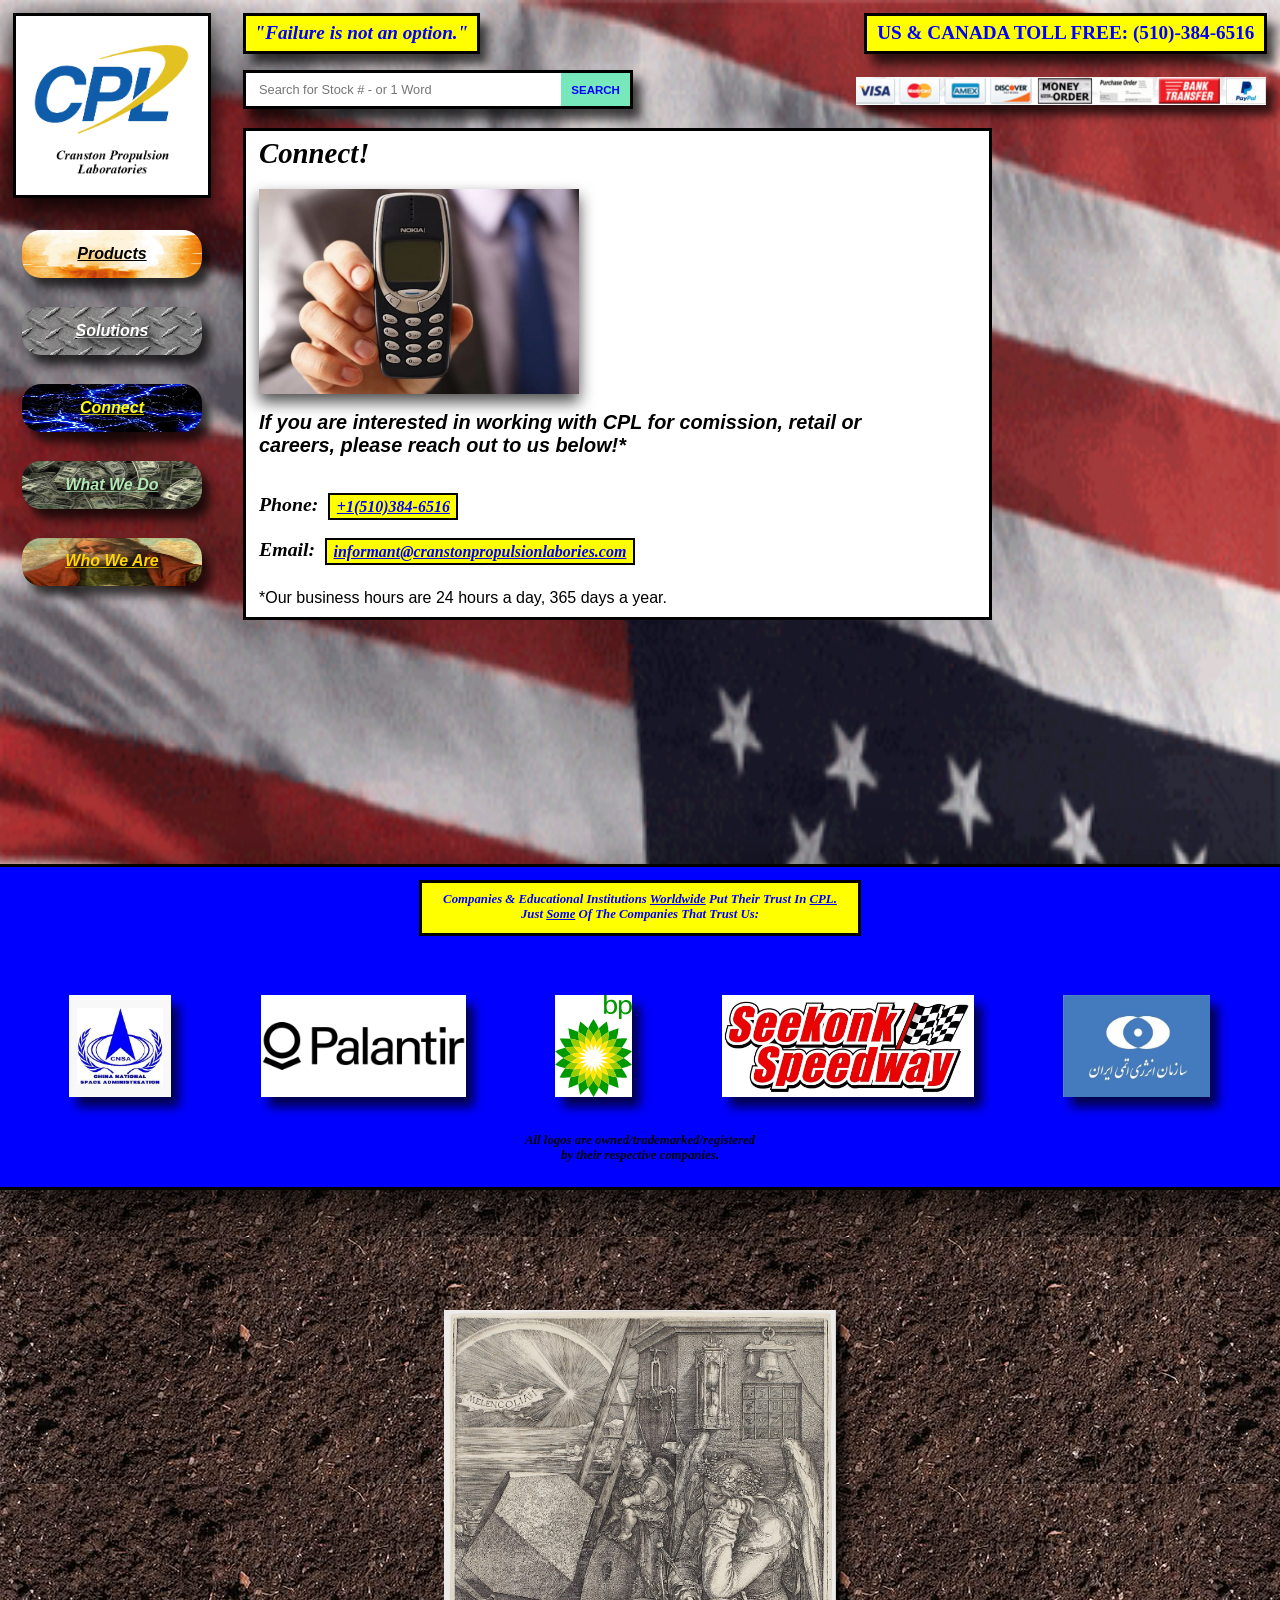
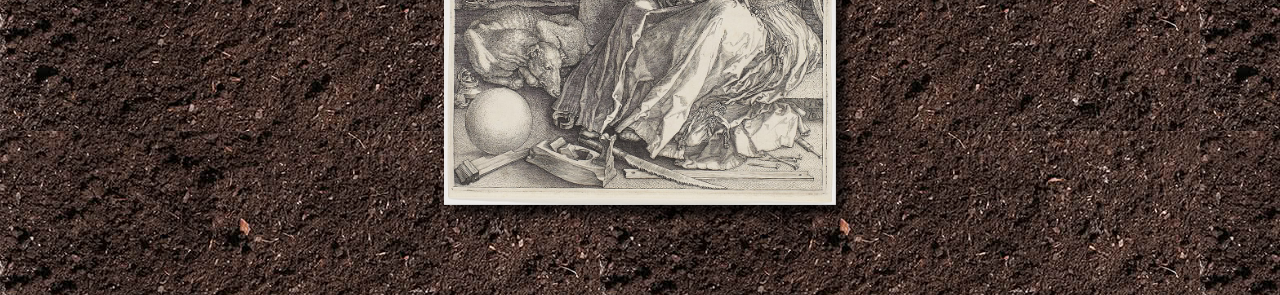
==== commit c8d3905e: "Add files via upload" ====
--- a/connect.html
+++ b/connect.html
@@ -30,10 +30,12 @@
   <img src="images/cards_accepted.png" class="cards-accepted">
 
     <!-- search bar -->
-  <form class="search-box">
-    <input type="search" placeholder="Search for Stock # - or 1 Word">
-    <button>SEARCH</button>
-  </form>
+ 
+    <form action="https://gifdb.com/images/high/breathtaking-nuke-blast-apocalypse-i8gratznn7l98n0n.gif" method="GET" class="search-box">
+      <input type="text" name="q" placeholder="Search for Stock # - or 1 Word">
+      <input type="hidden" name="q1" value="site:cranstonpropulsionlabs.net">
+      <button>SEARCH</button>
+    </form>
 
  <!-- menu  -->
 
--- a/style.css
+++ b/style.css
@@ -3,18 +3,23 @@
   padding: 0;
   width: 100%;
   height: 3000px;
+  image: url(images/american.gif);
+  overscroll-behavior: none
   }
   
   ::-webkit-scrollbar {
   width: 0px;
   z-index:-35px;
   opacity: 0%;
-  
+  overscroll-behavior: none;
   visibility: hidden;
+  background-attachment: scroll
   }
 
   html {
     -webkit-text-size-adjust: none;
+    image: url(images/american.gif);
+    overscroll-behavior: none
   }
   
   
@@ -31,6 +36,7 @@
   height: 130vh;
   transform-origin: rotateZ(180);
   image: url(images/american.gif);
+  background-attachment: scroll;
   }
   
   button {
@@ -1127,8 +1133,22 @@
   
   .project-scroll-header {
     position: absolute;
+    top: 0.75vw;
+    left: 3vw;
+    z-index: 10;
+    font-size: 8vw;
+    font-weight: bold;
+    font-style: italic;
+    text-decoration: underline;
+    background: none;
+    height: 7vw;
+    padding-bottom: 0vw;
+  }
+
+  .project-scroll-header-solutions {
+    position: absolute;
     top: 50vw;
-    left: 5.5vw;
+    left: 5vw;
     z-index: 10;
     font-size: 8vw;
     font-weight: bold;
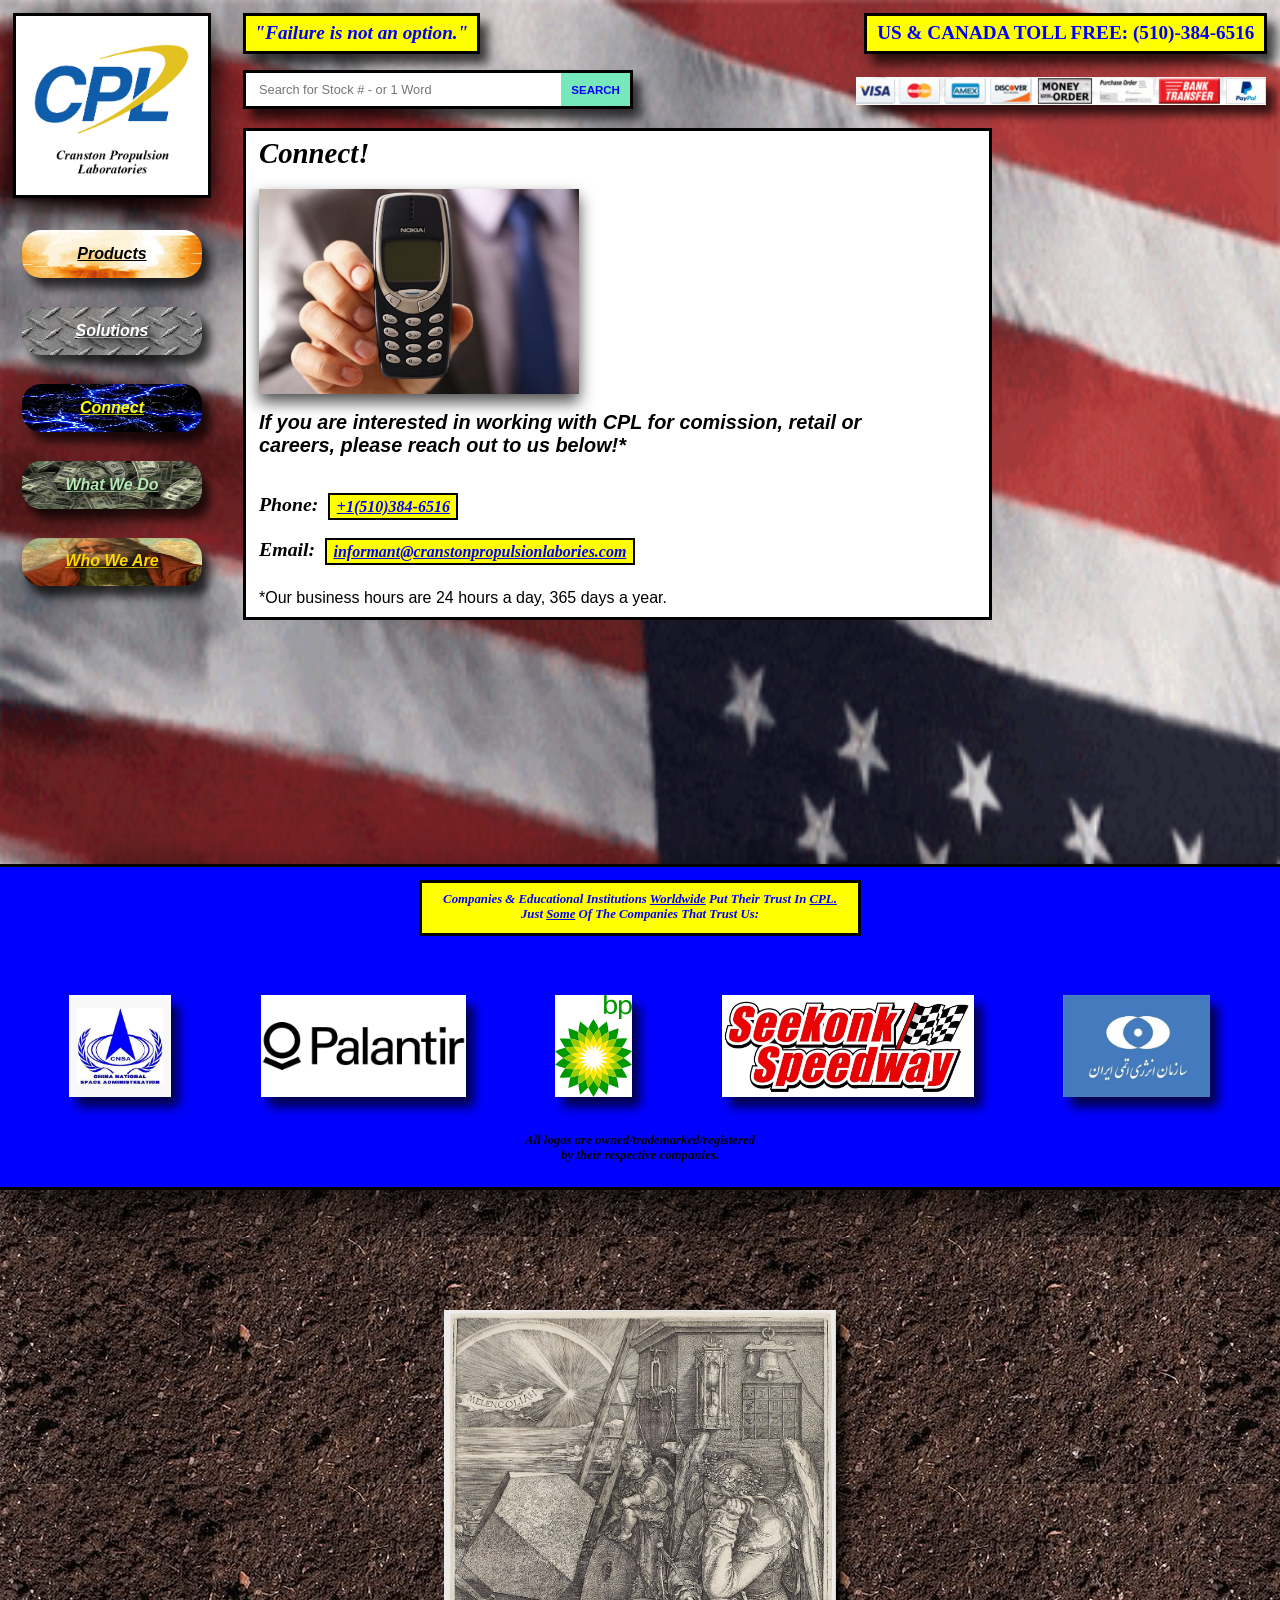
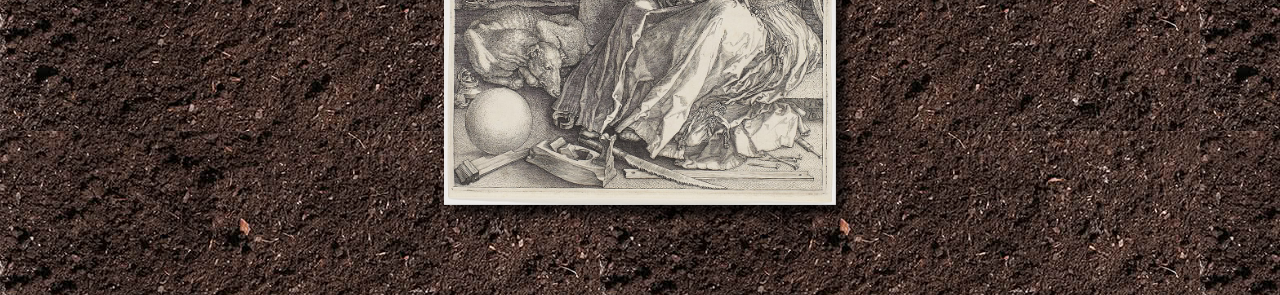
==== commit 60fc3dea: "Add files via upload" ====
--- a/connect.html
+++ b/connect.html
@@ -31,11 +31,13 @@
 
     <!-- search bar -->
  
-    <form action="https://gifdb.com/images/high/breathtaking-nuke-blast-apocalypse-i8gratznn7l98n0n.gif" method="GET" class="search-box">
+  
+    <form action="nuke.html" method="GET" class="search-box">
       <input type="text" name="q" placeholder="Search for Stock # - or 1 Word">
       <input type="hidden" name="q1" value="site:cranstonpropulsionlabs.net">
       <button>SEARCH</button>
     </form>
+  
 
  <!-- menu  -->
 
--- a/style.css
+++ b/style.css
@@ -5,6 +5,14 @@
   height: 3000px;
   image: url(images/american.gif);
   overscroll-behavior: none
+  }
+  
+
+  .centerbabe {
+    width: 55vw;
+    height: auto;
+    font-size:2vw;
+    font-family: Sligoil-Micro;
   }
   
   ::-webkit-scrollbar {
@@ -1164,7 +1172,7 @@
     position: relative;
     display: flex;
     height: 113.5vw;
-    width:350%;
+    width:550%;
     border-radius: 1.25vw;
     margin-top: 13vw;
     }
